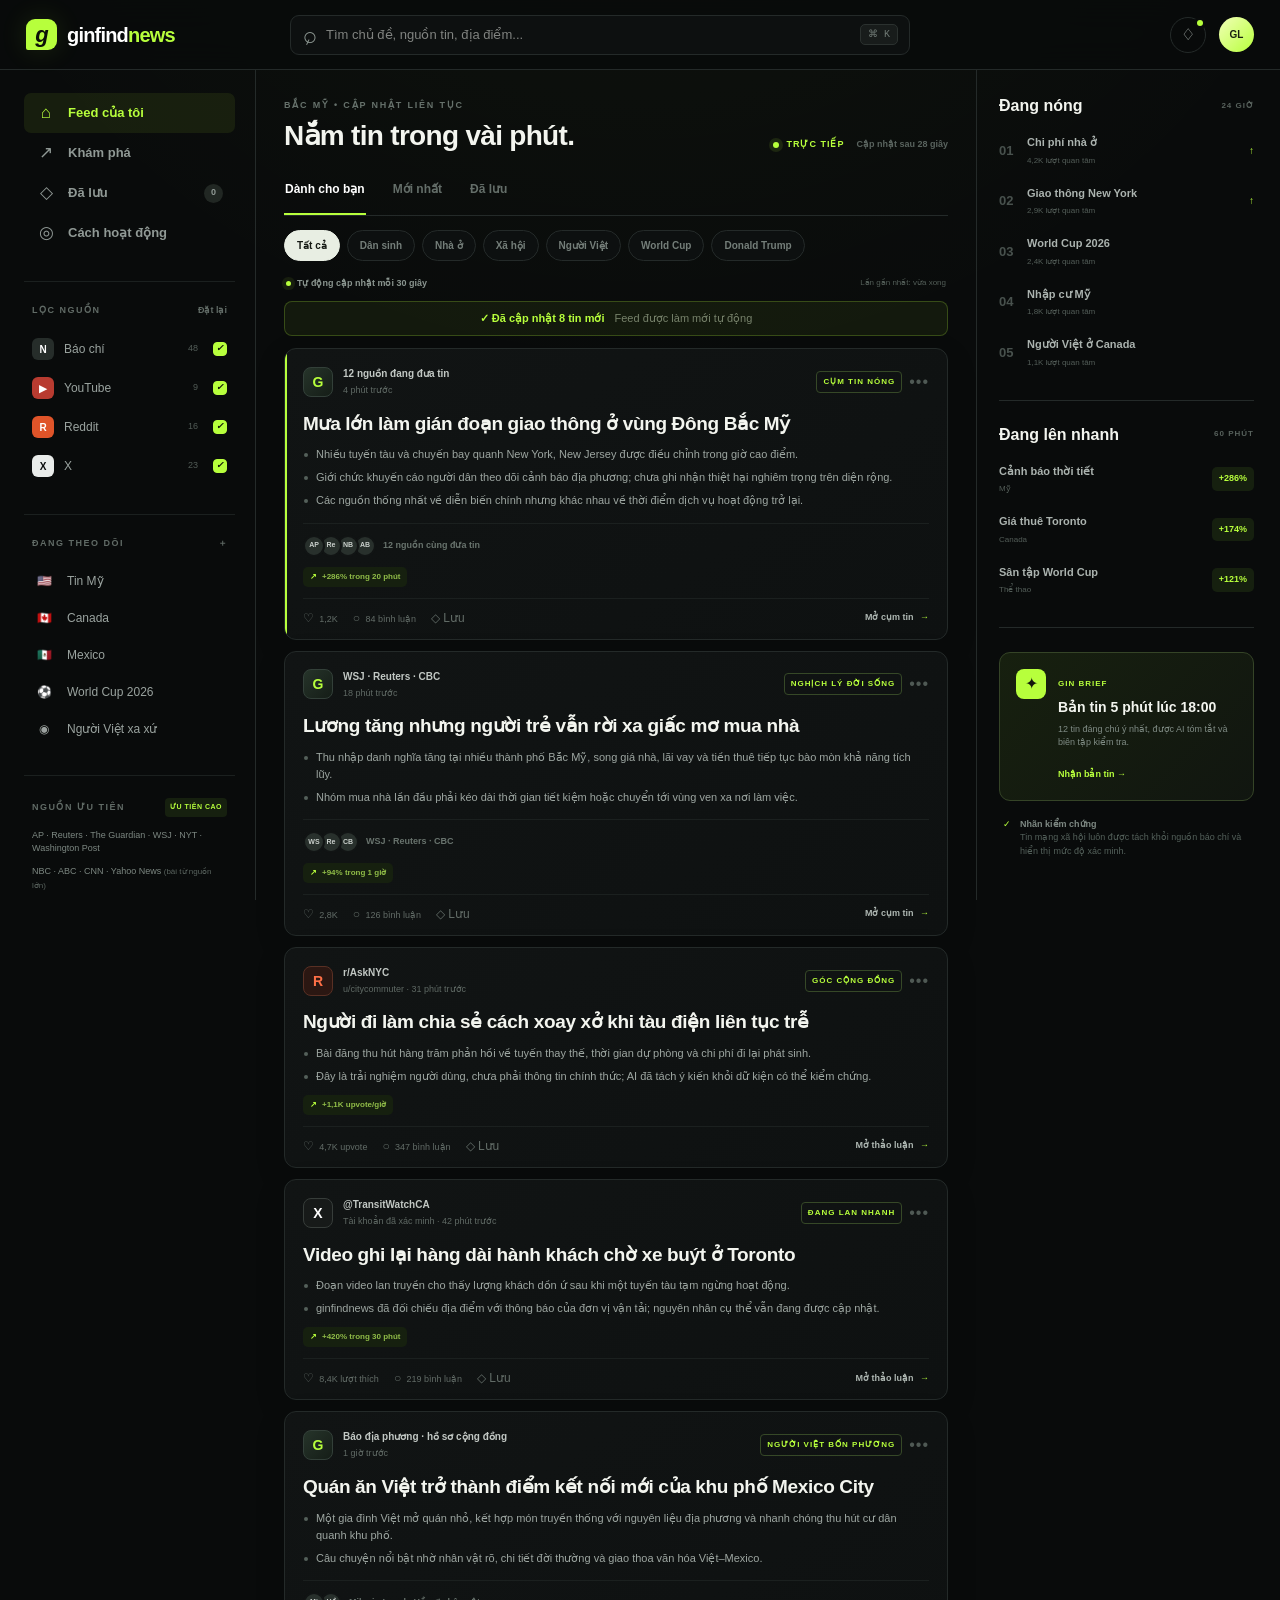
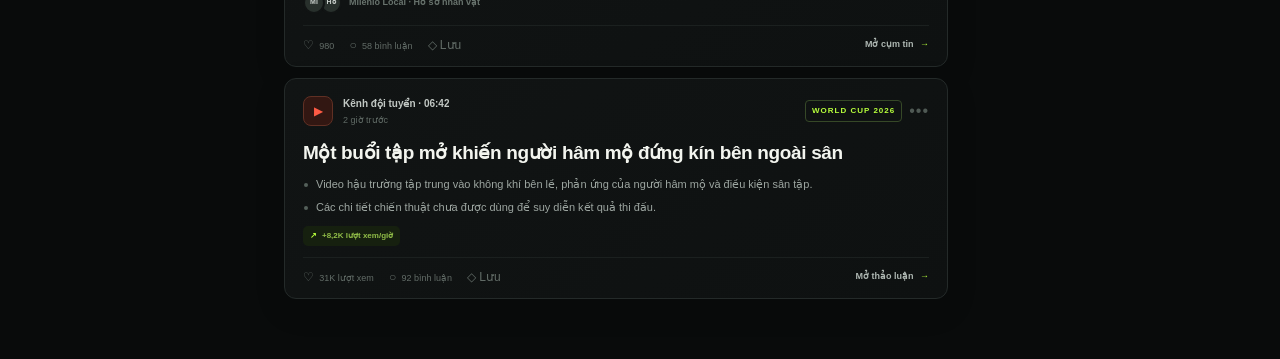
==== index.html @ e8cae0d8 "Add files via upload" ====
<!DOCTYPE html><html lang="en"><head><meta charSet="utf-8"/><meta name="viewport" content="width=device-width, initial-scale=1"/><link rel="stylesheet" href="./assets/index-CTKefMkW.css" data-rsc-css-href="./assets/index-CTKefMkW.css" data-precedence="vite-rsc/importer-resources"/><link rel="modulepreload" href="./assets/layout-segment-context-BJlAB5iV.js" crossorigin=""/><link rel="modulepreload" href="./assets/rolldown-runtime-S-ySWqyJ.js" crossorigin=""/><link rel="modulepreload" href="./assets/index-CkcBqgtg.js" crossorigin=""/><link rel="modulepreload" href="./assets/framework-DjPHiq1u.js" crossorigin=""/><link rel="modulepreload" href="./assets/page-B8A8rLUh.js" crossorigin=""/><title>ginfindnews</title><meta name="description" content="Tin Bắc Mỹ cô đọng bằng tiếng Việt"/><link rel="shortcut icon" href="./favicon.svg"/><link rel="icon" href="./favicon.svg"/><meta name="codex-preview" content="development"/><script>self.__VINEXT_RSC_PARAMS__={}</script><script>self.__VINEXT_RSC_NAV__={"pathname":"/","searchParams":[]}</script><link rel="modulepreload" href="./assets/index-CkcBqgtg.js" />
<link rel="preload" href="./assets/_vinext_fonts/geist-8ac0455e797f/geist-ff2310f5.woff2" as="font" type="font/woff2" crossorigin />
<link rel="preload" href="./assets/_vinext_fonts/geist-8ac0455e797f/geist-875ccdd4.woff2" as="font" type="font/woff2" crossorigin />
<link rel="preload" href="./assets/_vinext_fonts/geist-8ac0455e797f/geist-52306abf.woff2" as="font" type="font/woff2" crossorigin />
<link rel="preload" href="./assets/_vinext_fonts/geist-8ac0455e797f/geist-001175b1.woff2" as="font" type="font/woff2" crossorigin />
<link rel="preload" href="./assets/_vinext_fonts/geist-8ac0455e797f/geist-98bbbccb.woff2" as="font" type="font/woff2" crossorigin />
<link rel="preload" href="./assets/_vinext_fonts/geist-mono-00e989178794/geist-mono-f6b33328.woff2" as="font" type="font/woff2" crossorigin />
<link rel="preload" href="./assets/_vinext_fonts/geist-mono-00e989178794/geist-mono-44e03052.woff2" as="font" type="font/woff2" crossorigin />
<link rel="preload" href="./assets/_vinext_fonts/geist-mono-00e989178794/geist-mono-0638449e.woff2" as="font" type="font/woff2" crossorigin />
<link rel="preload" href="./assets/_vinext_fonts/geist-mono-00e989178794/geist-mono-971fb274.woff2" as="font" type="font/woff2" crossorigin />
<link rel="preload" href="./assets/_vinext_fonts/geist-mono-00e989178794/geist-mono-44745446.woff2" as="font" type="font/woff2" crossorigin />
<link rel="preload" href="./assets/_vinext_fonts/geist-mono-00e989178794/geist-mono-013b2f2f.woff2" as="font" type="font/woff2" crossorigin />
<style data-vinext-fonts>/* cyrillic-ext */
@font-face {
  font-family: 'Geist';
  font-style: normal;
  font-weight: 100 900;
  font-display: swap;
  src: url(/assets/_vinext_fonts/geist-8ac0455e797f/geist-ff2310f5.woff2) format('woff2');
  unicode-range: U+0460-052F, U+1C80-1C8A, U+20B4, U+2DE0-2DFF, U+A640-A69F, U+FE2E-FE2F;
}
/* cyrillic */
@font-face {
  font-family: 'Geist';
  font-style: normal;
  font-weight: 100 900;
  font-display: swap;
  src: url(/assets/_vinext_fonts/geist-8ac0455e797f/geist-875ccdd4.woff2) format('woff2');
  unicode-range: U+0301, U+0400-045F, U+0490-0491, U+04B0-04B1, U+2116;
}
/* vietnamese */
@font-face {
  font-family: 'Geist';
  font-style: normal;
  font-weight: 100 900;
  font-display: swap;
  src: url(/assets/_vinext_fonts/geist-8ac0455e797f/geist-52306abf.woff2) format('woff2');
  unicode-range: U+0102-0103, U+0110-0111, U+0128-0129, U+0168-0169, U+01A0-01A1, U+01AF-01B0, U+0300-0301, U+0303-0304, U+0308-0309, U+0323, U+0329, U+1EA0-1EF9, U+20AB;
}
/* latin-ext */
@font-face {
  font-family: 'Geist';
  font-style: normal;
  font-weight: 100 900;
  font-display: swap;
  src: url(/assets/_vinext_fonts/geist-8ac0455e797f/geist-001175b1.woff2) format('woff2');
  unicode-range: U+0100-02BA, U+02BD-02C5, U+02C7-02CC, U+02CE-02D7, U+02DD-02FF, U+0304, U+0308, U+0329, U+1D00-1DBF, U+1E00-1E9F, U+1EF2-1EFF, U+2020, U+20A0-20AB, U+20AD-20C0, U+2113, U+2C60-2C7F, U+A720-A7FF;
}
/* latin */
@font-face {
  font-family: 'Geist';
  font-style: normal;
  font-weight: 100 900;
  font-display: swap;
  src: url(/assets/_vinext_fonts/geist-8ac0455e797f/geist-98bbbccb.woff2) format('woff2');
  unicode-range: U+0000-00FF, U+0131, U+0152-0153, U+02BB-02BC, U+02C6, U+02DA, U+02DC, U+0304, U+0308, U+0329, U+2000-206F, U+20AC, U+2122, U+2191, U+2193, U+2212, U+2215, U+FEFF, U+FFFD;
}

.__font_geist_0tvmz3h { font-family: 'Geist', sans-serif; }

.__variable_geist_0tvmz3h { --font-geist-sans: 'Geist', sans-serif; }

/* cyrillic-ext */
@font-face {
  font-family: 'Geist Mono';
  font-style: normal;
  font-weight: 100 900;
  font-display: swap;
  src: url(/assets/_vinext_fonts/geist-mono-00e989178794/geist-mono-f6b33328.woff2) format('woff2');
  unicode-range: U+0460-052F, U+1C80-1C8A, U+20B4, U+2DE0-2DFF, U+A640-A69F, U+FE2E-FE2F;
}
/* cyrillic */
@font-face {
  font-family: 'Geist Mono';
  font-style: normal;
  font-weight: 100 900;
  font-display: swap;
  src: url(/assets/_vinext_fonts/geist-mono-00e989178794/geist-mono-44e03052.woff2) format('woff2');
  unicode-range: U+0301, U+0400-045F, U+0490-0491, U+04B0-04B1, U+2116;
}
/* symbols2 */
@font-face {
  font-family: 'Geist Mono';
  font-style: normal;
  font-weight: 100 900;
  font-display: swap;
  src: url(/assets/_vinext_fonts/geist-mono-00e989178794/geist-mono-0638449e.woff2) format('woff2');
  unicode-range: U+2000-2001, U+2004-2008, U+200A, U+23B8-23BD, U+2500-259F;
}
/* vietnamese */
@font-face {
  font-family: 'Geist Mono';
  font-style: normal;
  font-weight: 100 900;
  font-display: swap;
  src: url(/assets/_vinext_fonts/geist-mono-00e989178794/geist-mono-971fb274.woff2) format('woff2');
  unicode-range: U+0102-0103, U+0110-0111, U+0128-0129, U+0168-0169, U+01A0-01A1, U+01AF-01B0, U+0300-0301, U+0303-0304, U+0308-0309, U+0323, U+0329, U+1EA0-1EF9, U+20AB;
}
/* latin-ext */
@font-face {
  font-family: 'Geist Mono';
  font-style: normal;
  font-weight: 100 900;
  font-display: swap;
  src: url(/assets/_vinext_fonts/geist-mono-00e989178794/geist-mono-44745446.woff2) format('woff2');
  unicode-range: U+0100-02BA, U+02BD-02C5, U+02C7-02CC, U+02CE-02D7, U+02DD-02FF, U+0304, U+0308, U+0329, U+1D00-1DBF, U+1E00-1E9F, U+1EF2-1EFF, U+2020, U+20A0-20AB, U+20AD-20C0, U+2113, U+2C60-2C7F, U+A720-A7FF;
}
/* latin */
@font-face {
  font-family: 'Geist Mono';
  font-style: normal;
  font-weight: 100 900;
  font-display: swap;
  src: url(/assets/_vinext_fonts/geist-mono-00e989178794/geist-mono-013b2f2f.woff2) format('woff2');
  unicode-range: U+0000-00FF, U+0131, U+0152-0153, U+02BB-02BC, U+02C6, U+02DA, U+02DC, U+0304, U+0308, U+0329, U+2000-206F, U+20AC, U+2122, U+2191, U+2193, U+2212, U+2215, U+FEFF, U+FFFD;
}

.__font_geist_mono_1diim1n { font-family: 'Geist Mono', sans-serif; }

.__variable_geist_mono_1diim1n { --font-geist-mono: 'Geist Mono', sans-serif; }
</style>
</head><body class="__variable_geist_0tvmz3h __variable_geist_mono_1diim1n antialiased"><main class="app-shell"><header class="topbar"><button class="mobile-menu" aria-label="Mở điều hướng">☰</button><a class="brand" href="#top" aria-label="Trang chủ ginfindnews"><span class="brand-mark">g</span><span>ginfind<span>news</span></span></a><div class="search-wrap"><span>⌕</span><input placeholder="Tìm chủ đề, nguồn tin, địa điểm..." aria-label="Tìm kiếm" value=""/><kbd>⌘ K</kbd></div><div class="top-actions"><button class="icon-button" aria-label="Thông báo">♢<i></i></button><button class="avatar">GL</button></div></header><div id="top" class="layout"><aside class="sidebar left-sidebar "><nav><button class="nav-item active"><span>⌂</span> Feed của tôi</button><button class="nav-item"><span>↗</span> Khám phá</button><button class="nav-item"><span>◇</span> Đã lưu <b>0</b></button><button class="nav-item"><span>◎</span> Cách hoạt động</button></nav><section class="side-section"><div class="side-title"><span>LỌC NGUỒN</span><button>Đặt lại</button></div><button class="source-row checked"><span class="source-icon báo chí">N</span><span>Báo chí</span><em>48</em><i></i></button><button class="source-row checked"><span class="source-icon youtube">▶</span><span>YouTube</span><em>9</em><i></i></button><button class="source-row checked"><span class="source-icon reddit">R</span><span>Reddit</span><em>16</em><i></i></button><button class="source-row checked"><span class="source-icon x">X</span><span>X</span><em>23</em><i></i></button></section><section class="side-section followed"><div class="side-title"><span>ĐANG THEO DÕI</span><button>＋</button></div><button class="follow-row"><span>🇺🇸</span>Tin Mỹ</button><button class="follow-row"><span>🇨🇦</span>Canada</button><button class="follow-row"><span>🇲🇽</span>Mexico</button><button class="follow-row"><span>⚽</span>World Cup 2026</button><button class="follow-row"><span>◉</span>Người Việt xa xứ</button></section><section class="side-section priority-sources"><div class="side-title"><span>NGUỒN ƯU TIÊN</span><b>ƯU TIÊN CAO</b></div><p>AP · Reuters · The Guardian · WSJ · NYT · Washington Post</p><p>NBC · ABC · CNN · Yahoo News <small>(bài từ nguồn lớn)</small></p><p>Báo địa phương uy tín tại Mỹ, Canada và Mexico</p></section><div class="side-footer"><span>© 2026 ginfindnews</span><span>Minh bạch AI · Điều khoản</span></div></aside><section class="feed-column"><div class="feed-head"><div><p>BẮC MỸ • CẬP NHẬT LIÊN TỤC</p><h1>Nắm tin trong vài phút.</h1></div><div class="live-status"><i></i> TRỰC TIẾP <span>Cập nhật sau <!-- -->30<!-- --> giây</span></div></div><div class="tabs"><button class="active">Dành cho bạn</button><button class="">Mới nhất</button><button class="">Đã lưu</button></div><div class="chips" aria-label="Lọc chủ đề"><button class="active">Tất cả</button><button class="">Dân sinh</button><button class="">Nhà ở</button><button class="">Xã hội</button><button class="">Người Việt</button><button class="">World Cup</button><button class="">Donald Trump</button></div><div class="auto-refresh-bar"><span><i></i> Tự động cập nhật mỗi 30 giây</span><small>Lần gần nhất: <!-- -->vừa xong</small></div><button class="new-stories refreshed">✓ Đã cập nhật 8 tin mới <span>Feed được làm mới tự động</span></button><div class="feed-list"><article class="story-card breaking"><div class="card-top"><div class="network-badge báo chí">G</div><div class="source-meta"><strong>12 nguồn đang đưa tin</strong><span>4 phút trước</span></div><span class="story-label">CỤM TIN NÓNG</span><button class="more" aria-label="Tùy chọn">•••</button></div><h2>Mưa lớn làm gián đoạn giao thông ở vùng Đông Bắc Mỹ</h2><ul><li>Nhiều tuyến tàu và chuyến bay quanh New York, New Jersey được điều chỉnh trong giờ cao điểm.</li><li>Giới chức khuyến cáo người dân theo dõi cảnh báo địa phương; chưa ghi nhận thiệt hại nghiêm trọng trên diện rộng.</li><li>Các nguồn thống nhất về diễn biến chính nhưng khác nhau về thời điểm dịch vụ hoạt động trở lại.</li></ul><div class="source-stack"><div><span style="z-index:5">AP</span><span style="z-index:4">Re</span><span style="z-index:3">NB</span><span style="z-index:2">AB</span></div><b>12 nguồn cùng đưa tin</b></div><div class="velocity"><span>↗</span> <!-- -->+286% trong 20 phút</div><div class="card-footer"><button>♡ <span>1,2K</span></button><button>○ <span>84<!-- --> bình luận</span></button><button class="">◇ Lưu</button><button class="open-cluster">Mở <!-- -->cụm tin<!-- --> <span>→</span></button></div></article><article class="story-card "><div class="card-top"><div class="network-badge báo chí">G</div><div class="source-meta"><strong>WSJ · Reuters · CBC</strong><span>18 phút trước</span></div><span class="story-label">NGHỊCH LÝ ĐỜI SỐNG</span><button class="more" aria-label="Tùy chọn">•••</button></div><h2>Lương tăng nhưng người trẻ vẫn rời xa giấc mơ mua nhà</h2><ul><li>Thu nhập danh nghĩa tăng tại nhiều thành phố Bắc Mỹ, song giá nhà, lãi vay và tiền thuê tiếp tục bào mòn khả năng tích lũy.</li><li>Nhóm mua nhà lần đầu phải kéo dài thời gian tiết kiệm hoặc chuyển tới vùng ven xa nơi làm việc.</li></ul><div class="source-stack"><div><span style="z-index:5">WS</span><span style="z-index:4">Re</span><span style="z-index:3">CB</span></div><b>WSJ · Reuters · CBC</b></div><div class="velocity"><span>↗</span> <!-- -->+94% trong 1 giờ</div><div class="card-footer"><button>♡ <span>2,8K</span></button><button>○ <span>126<!-- --> bình luận</span></button><button class="">◇ Lưu</button><button class="open-cluster">Mở <!-- -->cụm tin<!-- --> <span>→</span></button></div></article><article class="story-card "><div class="card-top"><div class="network-badge reddit">R</div><div class="source-meta"><strong>r/AskNYC</strong><span>u/citycommuter · <!-- -->31 phút trước</span></div><span class="story-label">GÓC CỘNG ĐỒNG</span><button class="more" aria-label="Tùy chọn">•••</button></div><h2>Người đi làm chia sẻ cách xoay xở khi tàu điện liên tục trễ</h2><ul><li>Bài đăng thu hút hàng trăm phản hồi về tuyến thay thế, thời gian dự phòng và chi phí đi lại phát sinh.</li><li>Đây là trải nghiệm người dùng, chưa phải thông tin chính thức; AI đã tách ý kiến khỏi dữ kiện có thể kiểm chứng.</li></ul><div class="velocity"><span>↗</span> <!-- -->+1,1K upvote/giờ</div><div class="card-footer"><button>♡ <span>4,7K upvote</span></button><button>○ <span>347<!-- --> bình luận</span></button><button class="">◇ Lưu</button><button class="open-cluster">Mở <!-- -->thảo luận<!-- --> <span>→</span></button></div></article><article class="story-card "><div class="card-top"><div class="network-badge x">X</div><div class="source-meta"><strong>@TransitWatchCA</strong><span>Tài khoản đã xác minh · <!-- -->42 phút trước</span></div><span class="story-label">ĐANG LAN NHANH</span><button class="more" aria-label="Tùy chọn">•••</button></div><h2>Video ghi lại hàng dài hành khách chờ xe buýt ở Toronto</h2><ul><li>Đoạn video lan truyền cho thấy lượng khách dồn ứ sau khi một tuyến tàu tạm ngừng hoạt động.</li><li>ginfindnews đã đối chiếu địa điểm với thông báo của đơn vị vận tải; nguyên nhân cụ thể vẫn đang được cập nhật.</li></ul><div class="velocity"><span>↗</span> <!-- -->+420% trong 30 phút</div><div class="card-footer"><button>♡ <span>8,4K lượt thích</span></button><button>○ <span>219<!-- --> bình luận</span></button><button class="">◇ Lưu</button><button class="open-cluster">Mở <!-- -->thảo luận<!-- --> <span>→</span></button></div></article><article class="story-card "><div class="card-top"><div class="network-badge báo chí">G</div><div class="source-meta"><strong>Báo địa phương · hồ sơ cộng đồng</strong><span>1 giờ trước</span></div><span class="story-label">NGƯỜI VIỆT BỐN PHƯƠNG</span><button class="more" aria-label="Tùy chọn">•••</button></div><h2>Quán ăn Việt trở thành điểm kết nối mới của khu phố Mexico City</h2><ul><li>Một gia đình Việt mở quán nhỏ, kết hợp món truyền thống với nguyên liệu địa phương và nhanh chóng thu hút cư dân quanh khu phố.</li><li>Câu chuyện nổi bật nhờ nhân vật rõ, chi tiết đời thường và giao thoa văn hóa Việt–Mexico.</li></ul><div class="source-stack"><div><span style="z-index:5">Mi</span><span style="z-index:4">Hồ</span></div><b>Milenio Local · Hồ sơ nhân vật</b></div><div class="card-footer"><button>♡ <span>980</span></button><button>○ <span>58<!-- --> bình luận</span></button><button class="">◇ Lưu</button><button class="open-cluster">Mở <!-- -->cụm tin<!-- --> <span>→</span></button></div></article><article class="story-card "><div class="card-top"><div class="network-badge youtube">▶</div><div class="source-meta"><strong>Kênh đội tuyển · 06:42</strong><span>2 giờ trước</span></div><span class="story-label">WORLD CUP 2026</span><button class="more" aria-label="Tùy chọn">•••</button></div><h2>Một buổi tập mở khiến người hâm mộ đứng kín bên ngoài sân</h2><ul><li>Video hậu trường tập trung vào không khí bên lề, phản ứng của người hâm mộ và điều kiện sân tập.</li><li>Các chi tiết chiến thuật chưa được dùng để suy diễn kết quả thi đấu.</li></ul><div class="velocity"><span>↗</span> <!-- -->+8,2K lượt xem/giờ</div><div class="card-footer"><button>♡ <span>31K lượt xem</span></button><button>○ <span>92<!-- --> bình luận</span></button><button class="">◇ Lưu</button><button class="open-cluster">Mở <!-- -->thảo luận<!-- --> <span>→</span></button></div></article></div></section><aside class="sidebar right-sidebar"><section class="trend-block"><div class="rail-title"><h3>Đang nóng</h3><span>24 GIỜ</span></div><button class="trend-row"><b>01</b><span><strong>Chi phí nhà ở</strong><small>4,2K lượt quan tâm</small></span><i>↑</i></button><button class="trend-row"><b>02</b><span><strong>Giao thông New York</strong><small>2,9K lượt quan tâm</small></span><i>↑</i></button><button class="trend-row"><b>03</b><span><strong>World Cup 2026</strong><small>2,4K lượt quan tâm</small></span></button><button class="trend-row"><b>04</b><span><strong>Nhập cư Mỹ</strong><small>1,8K lượt quan tâm</small></span></button><button class="trend-row"><b>05</b><span><strong>Người Việt ở Canada</strong><small>1,1K lượt quan tâm</small></span></button></section><section class="trend-block rising"><div class="rail-title"><h3>Đang lên nhanh</h3><span>60 PHÚT</span></div><button class="rise-row"><span><strong>Cảnh báo thời tiết</strong><small>Mỹ</small></span><b>+286%</b></button><button class="rise-row"><span><strong>Giá thuê Toronto</strong><small>Canada</small></span><b>+174%</b></button><button class="rise-row"><span><strong>Sân tập World Cup</strong><small>Thể thao</small></span><b>+121%</b></button></section><section class="brief-card"><span class="spark">✦</span><div><small>GIN BRIEF</small><h3>Bản tin 5 phút lúc 18:00</h3><p>12 tin đáng chú ý nhất, được AI tóm tắt và biên tập kiểm tra.</p><button>Nhận bản tin →</button></div></section><div class="trust-note"><span>✓</span><p><b>Nhãn kiểm chứng</b><br/>Tin mạng xã hội luôn được tách khỏi nguồn báo chí và hiển thị mức độ xác minh.</p></div></aside></div></main><script id="_R_">import("/assets/index-CkcBqgtg.js")</script><script>(function(){function c(){var b=a.contentDocument||a.contentWindow.document;if(b){var d=b.createElement('script');d.innerHTML="window.__CF$cv$params={r:'a1e067b75ba46e1a',t:'MTc4NDUzNDE0Mg=='};var a=document.createElement('script');a.src='/cdn-cgi/challenge-platform/scripts/jsd/main.js';document.getElementsByTagName('head')[0].appendChild(a);";b.getElementsByTagName('head')[0].appendChild(d)}}if(document.body){var a=document.createElement('iframe');a.height=1;a.width=1;a.style.position='absolute';a.style.top=0;a.style.left=0;a.style.border='none';a.style.visibility='hidden';document.body.appendChild(a);if('loading'!==document.readyState)c();else if(window.addEventListener)document.addEventListener('DOMContentLoaded',c);else{var e=document.onreadystatechange||function(){};document.onreadystatechange=function(b){e(b);'loading'!==document.readyState&&(document.onreadystatechange=e,c())}}}})();</script></body></html><script>self.__VINEXT_RSC_CHUNKS__=self.__VINEXT_RSC_CHUNKS__||[];self.__VINEXT_RSC_CHUNKS__.push("2:I[\"8c0f216c4604\",[],\"Children\",1]\n3:I[\"15c18cfaeeff\",[],\"LayoutSegmentProvider\",1]\n4:I[\"8c0f216c4604\",[],\"Slot\",1]\n5:I[\"593f344dc510\",[],\"RedirectBoundary\",1]\n:HL[\"/assets/index-CTKefMkW.css\",\"style\"]\n0:{\"__route\":\"route:/\",\"__interceptionContext\":null,\"__layoutIds\":[\"layout:/\"],\"__rootLayout\":\"/\",\"page:/\":\"$L1\",\"layout:/\":[[[[\"$\",\"link\",\"css:/assets/index-CTKefMkW.css\",{\"rel\":\"stylesheet\",\"precedence\":\"vite-rsc/importer-resources\",\"href\":\"/assets/index-CTKefMkW.css\",\"data-rsc-css-href\":\"/assets/index-CTKefMkW.css\"}],\"$undefined\"],[\"$\",\"html\",null,{\"lang\":\"en\",\"children\":[\"$\",\"body\",null,{\"className\":\"__variable_geist_0tvmz3h __variable_geist_mono_1diim1n antialiased\",\"children\":[\"$\",\"$L2\",null,{}]}]}]],null],\"route:/\":[[[\"$\",\"meta\",null,{\"charSet\":\"utf-8\"}],[[\"$\",\"title\",\"0\",{\"children\":\"Starter Project\"}],[\"$\",\"meta\",\"1\",{\"name\":\"description\",\"content\":\"A clean starting point for building your site.\"}],[\"$\",\"link\",\"2\",{\"rel\":\"shortcut icon\",\"href\":\"/favicon.svg\"}],[\"$\",\"link\",\"3\",{\"rel\":\"icon\",\"href\":\"/favicon.svg\"}],[\"$\",\"meta\",\"4\",{\"name\":\"codex-preview\",\"content\":\"development\"}]],[[\"$\",\"meta\",\"0\",{\"name\":\"viewport\",\"content\":\"width=device-width, initial-scale=1\"}]]],[\"$\",\"$L3\",null,{\"segmentMap\":{\"children\":[]},\"children\":[\"$\",\"$L4\",null,{\"id\":\"layout:/\",\"parallelSlots\":\"$undefined\",\"children\":[\"$\",\"$L5\",null,{\"children\":[\"$\",\"$L3\",null,{\"segmentMap\":{\"children\":[]},\"children\":[\"$\",\"$L4\",null,{\"id\":\"page:/\"}]}]}]}]}]],\"__layoutFlags\":{\"layout:/\":\"s\"},\"__artifactCompatibility\":{\"schemaVersion\":1,\"graphVersion\":\"app-route-graph:4uhn5s1wvoptc\",\"deploymentVersion\":\"6104c41a-d1cc-48b2-b84a-b2a9e4449386\",\"appElementsSchemaVersion\":1,\"rscPayloadSchemaVersion\":1,\"rootBoundaryId\":\"/\",\"renderEpoch\":null}}\n")</script><script>self.__VINEXT_RSC_CHUNKS__=self.__VINEXT_RSC_CHUNKS__||[];self.__VINEXT_RSC_CHUNKS__.push("6:I[\"6efdf509a785\",[],\"default\",1]\n1:[\"$\",\"$L6\",null,{\"params\":\"$@7\",\"searchParams\":\"$@8\"}]\n7:{}\n8:{}\n")</script><script>self.__VINEXT_RSC_DONE__=true</script>
---- assets/index-CTKefMkW.css ----
/*! tailwindcss v4.2.1 | MIT License | https://tailwindcss.com */
@layer theme{:root,:host{--font-sans:ui-sans-serif, system-ui, sans-serif, "Apple Color Emoji", "Segoe UI Emoji", "Segoe UI Symbol", "Noto Color Emoji";--font-mono:ui-monospace, SFMono-Regular, Menlo, Monaco, Consolas, "Liberation Mono", "Courier New", monospace;--spacing:.25rem;--default-font-family:var(--font-sans);--default-mono-font-family:var(--font-mono)}}@layer base{*,:after,:before,::backdrop{box-sizing:border-box;border:0 solid;margin:0;padding:0}::file-selector-button{box-sizing:border-box;border:0 solid;margin:0;padding:0}html,:host{-webkit-text-size-adjust:100%;tab-size:4;line-height:1.5;font-family:var(--default-font-family,ui-sans-serif, system-ui, sans-serif, "Apple Color Emoji", "Segoe UI Emoji", "Segoe UI Symbol", "Noto Color Emoji");font-feature-settings:var(--default-font-feature-settings,normal);font-variation-settings:var(--default-font-variation-settings,normal);-webkit-tap-highlight-color:transparent}hr{height:0;color:inherit;border-top-width:1px}abbr:where([title]){-webkit-text-decoration:underline dotted;text-decoration:underline dotted}h1,h2,h3,h4,h5,h6{font-size:inherit;font-weight:inherit}a{color:inherit;-webkit-text-decoration:inherit;-webkit-text-decoration:inherit;-webkit-text-decoration:inherit;-webkit-text-decoration:inherit;text-decoration:inherit}b,strong{font-weight:bolder}code,kbd,samp,pre{font-family:var(--default-mono-font-family,ui-monospace, SFMono-Regular, Menlo, Monaco, Consolas, "Liberation Mono", "Courier New", monospace);font-feature-settings:var(--default-mono-font-feature-settings,normal);font-variation-settings:var(--default-mono-font-variation-settings,normal);font-size:1em}small{font-size:80%}sub,sup{vertical-align:baseline;font-size:75%;line-height:0;position:relative}sub{bottom:-.25em}sup{top:-.5em}table{text-indent:0;border-color:inherit;border-collapse:collapse}:-moz-focusring{outline:auto}progress{vertical-align:baseline}summary{display:list-item}ol,ul,menu{list-style:none}img,svg,video,canvas,audio,iframe,embed,object{vertical-align:middle;display:block}img,video{max-width:100%;height:auto}button,input,select,optgroup,textarea{font:inherit;font-feature-settings:inherit;font-variation-settings:inherit;letter-spacing:inherit;color:inherit;opacity:1;background-color:#0000;border-radius:0}::file-selector-button{font:inherit;font-feature-settings:inherit;font-variation-settings:inherit;letter-spacing:inherit;color:inherit;opacity:1;background-color:#0000;border-radius:0}:where(select:is([multiple],[size])) optgroup{font-weight:bolder}:where(select:is([multiple],[size])) optgroup option{padding-inline-start:20px}::file-selector-button{margin-inline-end:4px}::placeholder{opacity:1}@supports (not ((-webkit-appearance:-apple-pay-button))) or (contain-intrinsic-size:1px){::placeholder{color:currentColor}@supports (color:color-mix(in lab, red, red)){::placeholder{color:color-mix(in oklab, currentcolor 50%, transparent)}}}textarea{resize:vertical}::-webkit-search-decoration{-webkit-appearance:none}::-webkit-date-and-time-value{min-height:1lh;text-align:inherit}::-webkit-datetime-edit{display:inline-flex}::-webkit-datetime-edit-fields-wrapper{padding:0}::-webkit-datetime-edit{padding-block:0}::-webkit-datetime-edit-year-field{padding-block:0}::-webkit-datetime-edit-month-field{padding-block:0}::-webkit-datetime-edit-day-field{padding-block:0}::-webkit-datetime-edit-hour-field{padding-block:0}::-webkit-datetime-edit-minute-field{padding-block:0}::-webkit-datetime-edit-second-field{padding-block:0}::-webkit-datetime-edit-millisecond-field{padding-block:0}::-webkit-datetime-edit-meridiem-field{padding-block:0}::-webkit-calendar-picker-indicator{line-height:1}:-moz-ui-invalid{box-shadow:none}button,input:where([type=button],[type=reset],[type=submit]){appearance:button}::file-selector-button{appearance:button}::-webkit-inner-spin-button{height:auto}::-webkit-outer-spin-button{height:auto}[hidden]:where(:not([hidden=until-found])){display:none!important}}@layer components;@layer utilities{.visible{visibility:visible}.relative{position:relative}.start{inset-inline-start:var(--spacing)}.table{display:table}.antialiased{-webkit-font-smoothing:antialiased;-moz-osx-font-smoothing:grayscale}}:root{--bg:#090b0b;--panel:#101313;--panel-2:#151919;--line:#242a29;--line-soft:#1b201f;--text:#f3f5ef;--muted:#8c9691;--muted-2:#626c67;--acid:#b7ff3c;--acid-dark:#17200e;--orange:#ff6b36;--font-ui:-apple-system, BlinkMacSystemFont, "Segoe UI", "Noto Sans", Roboto, Arial, sans-serif}*{box-sizing:border-box}html{background:var(--bg);scroll-behavior:smooth}body{background:var(--bg);color:var(--text);font-family:var(--font-ui);-webkit-font-smoothing:antialiased;text-rendering:optimizelegibility;margin:0}button,input{font:inherit}button{color:inherit}.app-shell{background:radial-gradient(circle at 50% -20%, #b7ff3c0b, transparent 32%), var(--bg);min-height:100vh}.topbar{border-bottom:1px solid var(--line);z-index:30;-webkit-backdrop-filter:blur(16px);backdrop-filter:blur(16px);background:#090b0beb;grid-template-columns:236px minmax(300px,620px) 1fr;align-items:center;gap:28px;height:70px;padding:0 26px;display:grid;position:sticky;top:0}.brand{color:#fff;letter-spacing:-.8px;align-items:center;gap:10px;width:fit-content;font-size:20px;font-weight:800;text-decoration:none;display:inline-flex}.brand>span:last-child>span{color:var(--acid)}.brand-mark{background:var(--acid);color:#0b1008;width:31px;height:31px;font:900 22px/1 var(--font-ui);border-radius:9px 9px 9px 2px;place-items:center;font-style:italic;display:grid;box-shadow:0 0 28px #b7ff3c1f}.search-wrap{border:1px solid var(--line);height:40px;color:var(--muted);background:#0d1010;border-radius:9px;align-items:center;padding:0 11px;transition:all .2s;display:flex}.search-wrap:focus-within{border-color:#536535;box-shadow:0 0 0 3px #b7ff3c0d}.search-wrap>span{font-size:24px;line-height:0;transform:rotate(-20deg)}.search-wrap input{min-width:0;color:var(--text);background:0 0;border:0;outline:0;flex:1;padding:0 10px;font-size:13px}.search-wrap kbd{color:#707a75;background:#181c1b;border:1px solid #2b312f;border-radius:5px;padding:2px 7px;font-size:10px}.top-actions{justify-content:flex-end;align-items:center;gap:13px;display:flex}.icon-button,.avatar,.mobile-menu{cursor:pointer;background:0 0;border:0}.icon-button{border:1px solid var(--line);color:#aab2ae;border-radius:50%;width:36px;height:36px;position:relative}.icon-button i{background:var(--acid);width:6px;height:6px;box-shadow:0 0 0 3px var(--bg);border-radius:50%;position:absolute;top:2px;right:2px}.avatar,.mini-avatar{color:#18200f;background:linear-gradient(135deg, #f2ffb7, var(--acid));border-radius:50%;place-items:center;font-size:10px;font-weight:800;display:grid}.avatar{width:35px;height:35px}.mobile-menu{display:none}.layout{grid-template-columns:252px minmax(510px,720px) 300px;justify-content:center;max-width:1536px;min-height:calc(100vh - 70px);margin:0 auto;display:grid}.sidebar{scrollbar-width:none;height:calc(100vh - 70px);padding:23px 20px;position:sticky;top:70px;overflow:auto}.left-sidebar{border-right:1px solid var(--line)}.right-sidebar{border-left:1px solid var(--line);padding:26px 22px}.nav-item{color:#909995;cursor:pointer;text-align:left;background:0 0;border:0;border-radius:7px;align-items:center;gap:12px;width:100%;height:40px;padding:0 12px;font-size:13px;font-weight:700;display:flex}.nav-item span{text-align:center;width:20px;font-size:17px;font-weight:400}.nav-item b{background:#212723;border-radius:10px;place-items:center;min-width:19px;height:19px;margin-left:auto;font-size:9px;display:grid}.nav-item.active{color:var(--acid);background:#b7ff3c14}.side-section{border-top:1px solid var(--line-soft);margin-top:28px;padding-top:22px}.side-title{letter-spacing:1.5px;color:#616b66;justify-content:space-between;align-items:center;padding:0 8px 12px;font-size:9px;font-weight:800;display:flex}.side-title button{color:#616b66;letter-spacing:0;cursor:pointer;background:0 0;border:0;font-size:9px}.source-row,.follow-row{cursor:pointer;color:#9aa39f;background:0 0;border:0;border-radius:7px;align-items:center;width:100%;font-size:12px;display:flex}.source-row{gap:10px;height:39px;padding:0 8px;position:relative}.source-row:hover,.follow-row:hover{color:#fff;background:#111514}.source-icon{color:#fff;background:#262d2a;border-radius:6px;place-items:center;width:22px;height:22px;font-size:10px;font-weight:900;display:grid}.source-icon.youtube{background:#b83b30}.source-icon.reddit{background:#df5429}.source-icon.x{color:#090b0b;background:#e9ecea}.source-row em{color:#525c57;margin-left:auto;font-size:9px;font-style:normal}.source-row i{border:1px solid #37403c;border-radius:4px;width:14px;height:14px;margin-left:5px}.source-row.checked i{border-color:var(--acid);background:var(--acid);position:relative}.source-row.checked i:after{content:"✓";color:#0d1308;font-size:9px;font-weight:900;position:absolute;top:-1px;left:2px}.follow-row{gap:12px;height:37px;padding:0 9px}.follow-row span{filter:saturate(.7);width:22px}.side-footer{border-top:1px solid var(--line-soft);color:#4c5551;gap:6px;margin-top:30px;padding:18px 8px 0;font-size:9px;display:grid}.priority-sources .side-title b{color:var(--acid);letter-spacing:.5px;background:#16200f;border-radius:4px;padding:4px 5px;font-size:7px}.priority-sources p{color:#7c8781;margin:0 8px 9px;font-size:9px;line-height:1.55}.priority-sources small{color:#59635e;font-size:8px}.feed-column{min-width:0;padding:29px 28px 60px}.feed-head{justify-content:space-between;align-items:flex-end;display:flex}.feed-head p{letter-spacing:1.8px;color:#66716b;margin:0 0 7px;font-size:9px;font-weight:800}.feed-head h1{font:750 28px/1.15 var(--font-ui);letter-spacing:-.7px;margin:0}.live-status{letter-spacing:1px;color:var(--acid);align-items:center;gap:7px;font-size:9px;font-weight:900;display:flex}.live-status i{background:var(--acid);border-radius:50%;width:6px;height:6px;animation:2s infinite pulse;box-shadow:0 0 0 4px #b7ff3c1a}.live-status span{color:#59635e;letter-spacing:0;margin-left:5px;font-weight:700}@keyframes pulse{50%{opacity:.5}}.tabs{border-bottom:1px solid var(--line);gap:26px;height:38px;margin-top:26px;display:flex}.tabs button{color:#646e69;cursor:pointer;background:0 0;border:0;border-bottom:2px solid #0000;padding:0 1px 12px;font-size:12px;font-weight:700}.tabs button.active{color:#fff;border-color:var(--acid)}.chips{scrollbar-width:none;gap:7px;padding:14px 0 6px;display:flex;overflow-x:auto}.chips button{white-space:nowrap;border:1px solid var(--line);color:#747e79;cursor:pointer;background:#0d1010;border-radius:20px;padding:7px 12px;font-size:10px;font-weight:700}.chips button.active{color:#151914;background:#e8eee3;border-color:#e8eee3}.new-stories{width:100%;height:35px;color:var(--acid);cursor:pointer;background:#b7ff3c0f;border:1px solid #b7ff3c38;border-radius:8px;margin:10px 0 2px;font-size:11px;font-weight:800}.new-stories span{color:#77826b;margin-left:7px;font-weight:500}.new-stories.refreshed{animation:.65s ease-out refreshGlow}.auto-refresh-bar{color:#6d7872;justify-content:space-between;align-items:center;padding:10px 2px 1px;font-size:9px;display:flex}.auto-refresh-bar span{color:#8a958f;align-items:center;gap:6px;font-weight:750;display:flex}.auto-refresh-bar i{background:var(--acid);border-radius:50%;width:5px;height:5px;box-shadow:0 0 0 4px #b7ff3c14}.auto-refresh-bar small{color:#525d57;font-size:8px}@keyframes refreshGlow{0%{background:#b7ff3c33;transform:translateY(-2px)}to{background:#b7ff3c0f;transform:translateY(0)}}.feed-list{gap:11px;margin-top:10px;display:grid}.story-card{border:1px solid var(--line);background:linear-gradient(145deg,#111414,#0e1111);border-radius:12px;padding:17px 18px 12px;transition:border-color .2s,transform .2s;position:relative;overflow:hidden;box-shadow:0 10px 32px #0000001f}.story-card:hover{border-color:#343c39;transform:translateY(-1px)}.story-card.breaking:before{content:"";background:var(--acid);width:2px;position:absolute;top:0;bottom:0;left:0}.card-top{align-items:center;min-width:0;display:flex}.network-badge{width:30px;height:30px;color:var(--acid);font:900 14px/1 var(--font-ui);background:linear-gradient(135deg,#26342a,#151d17);border:1px solid #334039;border-radius:8px;flex:none;place-items:center;display:grid}.network-badge.reddit{color:#ff7047;background:#2b1712;border-color:#593024}.network-badge.x{color:#fff;background:#171a19;border-color:#373d3a}.network-badge.youtube{color:#ff5b45;background:#321712;border-color:#603024;font-family:Arial;font-size:11px}.source-meta{gap:3px;min-width:0;margin-left:10px;display:grid}.source-meta strong{color:#c2c8c4;white-space:nowrap;text-overflow:ellipsis;font-size:10px;overflow:hidden}.source-meta span{color:#5f6964;font-size:9px}.story-label{color:var(--acid);letter-spacing:1px;white-space:nowrap;border:1px solid #364827;border-radius:4px;margin-left:auto;padding:4px 6px;font-size:8px;font-weight:900}.more{color:#4f5954;letter-spacing:1px;cursor:pointer;background:0 0;border:0;margin-left:7px}.story-card h2{font:750 19px/1.3 var(--font-ui);letter-spacing:-.35px;max-width:95%;margin:14px 0 10px}.story-card ul{gap:6px;margin:0;padding:0;list-style:none;display:grid}.story-card li{color:#9da6a1;padding-left:13px;font-size:11px;line-height:1.55;position:relative}.story-card li:before{content:"";background:#54605a;border-radius:50%;width:4px;height:4px;position:absolute;top:7px;left:1px}.source-stack{border-top:1px solid var(--line-soft);align-items:center;margin-top:13px;padding-top:11px;display:flex}.source-stack>div{display:flex}.source-stack span{color:#cad0cc;background:#28302c;border:2px solid #111414;border-radius:50%;place-items:center;width:22px;height:22px;margin-left:-5px;font-size:7px;font-weight:800;display:grid}.source-stack span:first-child{margin-left:0}.source-stack b{color:#68736d;margin-left:7px;font-size:9px}.velocity{color:#91bd48;background:#16200f;border-radius:5px;align-items:center;gap:5px;margin-top:10px;padding:4px 7px;font-size:8px;font-weight:800;display:inline-flex}.velocity span{color:var(--acid)}.card-footer{border-top:1px solid var(--line-soft);align-items:center;gap:15px;margin-top:11px;padding-top:10px;display:flex}.card-footer button{color:#626c67;cursor:pointer;background:0 0;border:0;padding:0;font-size:12px}.card-footer button span{margin-left:2px;font-size:9px}.card-footer button:hover,.card-footer button.saved{color:var(--acid)}.card-footer .open-cluster{color:#aeb7b2;margin-left:auto;font-size:9px;font-weight:800}.card-footer .open-cluster span{color:var(--acid);margin-left:4px}.empty{text-align:center;color:#68716d;border:1px dashed #2d3531;border-radius:12px;padding:60px 20px}.empty>span{font-size:40px}.empty h2{color:#a6aeaa;font:750 18px/1.3 var(--font-ui)}.empty p{font-size:11px}.trend-block{border-bottom:1px solid var(--line);margin-bottom:24px;padding-bottom:22px}.rail-title{justify-content:space-between;align-items:center;margin-bottom:10px;display:flex}.rail-title h3{font:750 16px/1.2 var(--font-ui);margin:0}.rail-title span{letter-spacing:1px;color:#57615c;font-size:8px;font-weight:800}.trend-row,.rise-row{text-align:left;cursor:pointer;background:0 0;border:0;border-radius:6px;align-items:center;width:100%;padding:9px 0;display:flex}.trend-row>b{color:#48514d;font:700 13px/1 var(--font-ui);width:28px}.trend-row>span,.rise-row>span{gap:4px;display:grid}.trend-row strong,.rise-row strong{color:#abb3af;font-size:11px}.trend-row small,.rise-row small{color:#535d58;font-size:8px}.trend-row i{color:var(--acid);margin-left:auto;font-size:10px;font-style:normal}.rise-row{justify-content:space-between}.rise-row b{color:var(--acid);background:#16200f;border-radius:5px;padding:5px 7px;font-size:9px}.brief-card{background:linear-gradient(135deg,#17200f,#111610);border:1px solid #354427;border-radius:11px;gap:12px;padding:16px;display:flex}.spark{background:var(--acid);color:#12180c;border-radius:8px;flex:none;place-items:center;width:30px;height:30px;display:grid}.brief-card small{letter-spacing:1px;color:var(--acid);font-size:8px;font-weight:900}.brief-card h3{font:750 14px/1.3 var(--font-ui);margin:5px 0 6px}.brief-card p{color:#7f8b84;margin:0 0 10px;font-size:9px;line-height:1.5}.brief-card button{color:var(--acid);cursor:pointer;background:0 0;border:0;padding:0;font-size:9px;font-weight:800}.trust-note{color:#53605a;gap:9px;margin-top:17px;padding:0 4px;font-size:9px;line-height:1.5;display:flex}.trust-note span{color:var(--acid)}.trust-note p{margin:0}.trust-note b{color:#7e8983}.modal-layer{z-index:80;justify-content:flex-end;display:flex;position:fixed;inset:0}.modal-backdrop{-webkit-backdrop-filter:blur(4px);backdrop-filter:blur(4px);cursor:default;background:#000000b8;border:0;position:absolute;inset:0}.story-drawer{z-index:1;background:#0d1010;border-left:1px solid #303733;width:min(650px,96vw);height:100%;animation:.28s ease-out slideIn;position:relative;box-shadow:-20px 0 70px #0006}@keyframes slideIn{0%{opacity:.4;transform:translate(35px)}}.drawer-head{border-bottom:1px solid var(--line);align-items:flex-start;gap:20px;height:auto;min-height:126px;padding:27px 30px 22px;display:flex}.drawer-head>div{flex:1}.drawer-head span,.eyebrow{color:var(--acid);letter-spacing:1.5px;font-size:8px;font-weight:900}.drawer-head h2{font:750 23px/1.25 var(--font-ui);margin:8px 0 0}.drawer-head button,.how-close{border:1px solid var(--line);cursor:pointer;color:#a1aba5;background:#151918;border-radius:50%;width:32px;height:32px;font-size:20px}.drawer-scroll{height:calc(100% - 126px);padding:22px 30px 60px;overflow-y:auto}.ai-box{background:linear-gradient(145deg,#161f10,#111610);border:1px solid #344326;border-radius:10px;padding:18px}.ai-box>b{color:#a8d95a;letter-spacing:1px;font-size:9px}.ai-box>b span{color:var(--acid);margin-right:5px}.ai-box ul{margin:13px 0;padding-left:17px}.ai-box li{color:#bac3bd;margin-bottom:7px;font-size:11px;line-height:1.6}.ai-box small{color:#66705f;font-size:8px}.drawer-section{border-bottom:1px solid var(--line);padding:25px 0}.section-title{justify-content:space-between;align-items:center;margin-bottom:15px;display:flex}.section-title h3{font:750 17px/1.25 var(--font-ui);margin:0}.section-title span{color:#5c6661;letter-spacing:.8px;font-size:8px;font-weight:800}.source-article{gap:12px;padding:12px 0;display:flex}.source-article>span{color:#cad1cd;background:#252c29;border-radius:50%;flex:none;place-items:center;width:35px;height:35px;font-size:9px;font-weight:800;display:grid}.source-article>div{gap:5px;display:grid}.source-article b{font-size:11px}.source-article p{color:#8f9994;margin:0;font-size:10px;line-height:1.5}.source-article small{color:#56605b;font-size:8px}.translation>p{color:#aab3ae;font:13px/1.75 var(--font-ui)}.rights-note{color:#727f72;background:#131811;border-left:2px solid #576743;padding:9px 12px;font-size:9px;line-height:1.5}.comments form{gap:9px;display:flex}.mini-avatar{flex:none;width:30px;height:30px}.comments input{border:1px solid var(--line);color:#fff;background:#121515;border-radius:7px;outline:0;flex:1;min-width:0;padding:0 10px;font-size:10px}.comments form button{background:var(--acid);color:#10150b;cursor:pointer;border:0;border-radius:7px;padding:0 12px;font-size:9px;font-weight:900}.comment{gap:10px;margin-top:17px;display:flex}.comment p{color:#8e9993;margin:0;font-size:10px;line-height:1.55}.comment p b{color:#c4cbc7;margin-bottom:3px;font-size:9px;display:block}.comment p b span{color:#555f5a;margin-left:5px;font-weight:400}.mini-avatar.neutral{color:#bac3be;background:#343c38}.how-modal{z-index:1;background:#0f1212;border:1px solid #303733;border-radius:14px;width:min(790px,94vw);max-height:92vh;padding:36px;position:absolute;top:50%;left:50%;overflow:auto;transform:translate(-50%,-50%);box-shadow:0 25px 100px #0009}.how-close{position:absolute;top:20px;right:20px}.how-modal h2{font:750 29px/1.15 var(--font-ui);letter-spacing:-.6px;margin:10px 0 13px}.how-lead{color:#8e9993;max-width:680px;font-size:11px;line-height:1.65}.pipeline{border-top:1px solid var(--line);margin-top:24px}.pipeline>div{border-bottom:1px solid var(--line-soft);grid-template-columns:42px 1fr;gap:10px;padding:12px 0;display:grid}.pipeline>div>b{color:#46504b;font:750 12px/1 var(--font-ui)}.pipeline span{grid-template-columns:90px 1fr;gap:15px;display:grid}.pipeline strong{color:#c3cbc6;font-size:11px}.pipeline p{color:#75807a;margin:0;font-size:10px;line-height:1.5}.ranking-grid{grid-template-columns:1fr 1fr;gap:12px;margin-top:18px;display:grid}.ranking-grid section{border:1px solid var(--line);background:#141817;border-radius:9px;padding:16px}.ranking-grid h3{font:750 14px/1.25 var(--font-ui);margin:0 0 12px}.ranking-grid code{color:#9ec957;font:10px/1.7 monospace}.ranking-grid ul{color:#8d9792;margin:0;padding-left:15px;font-size:10px;line-height:1.55}.ranking-grid li{margin-bottom:5px}.how-footer{border-top:1px solid var(--line);align-items:center;gap:20px;margin-top:18px;padding-top:18px;display:flex}.how-footer p{color:#7f8a84;flex:1;margin:0;font-size:10px;line-height:1.5}.how-footer b{color:#afb8b2}.how-footer button{background:var(--acid);color:#11170b;white-space:nowrap;cursor:pointer;border:0;border-radius:7px;padding:10px 14px;font-size:10px;font-weight:900}@media (width<=1120px){.layout{grid-template-columns:220px minmax(500px,720px)}.right-sidebar{display:none}.topbar{grid-template-columns:205px minmax(300px,620px) 1fr}.left-sidebar{padding-inline:14px}}@media (width<=780px){.topbar{grid-template-columns:auto 1fr auto;gap:12px;height:62px;padding:0 14px}.brand{font-size:17px}.brand-mark{width:28px;height:28px}.mobile-menu{color:#a7b0ab;padding:0;font-size:18px;display:block}.search-wrap{z-index:5;position:absolute;top:70px;left:12px;right:12px;box-shadow:0 10px 30px #070808}.icon-button{display:none}.layout{display:block}.sidebar{top:62px}.left-sidebar{z-index:20;background:#0d1010;width:250px;transition:all .25s;position:fixed;left:0;transform:translate(-105%);box-shadow:20px 0 60px #00000080}.left-sidebar.mobile-open{transform:translate(0)}.feed-column{padding:65px 12px 40px}.feed-head h1{font-size:24px}.live-status span{display:none}.story-card{padding:15px 14px 11px}.story-card h2{font-size:18px}.story-label{display:none}.card-footer{gap:13px}.card-footer button span{display:none}.card-footer .open-cluster span{display:inline}.how-modal{max-height:95vh;padding:28px 18px 22px}.how-modal h2{padding-right:28px;font-size:25px}.pipeline span{grid-template-columns:1fr;gap:4px}.ranking-grid{grid-template-columns:1fr}.how-footer{flex-direction:column;align-items:flex-start}.drawer-head,.drawer-scroll{padding-inline:18px}}
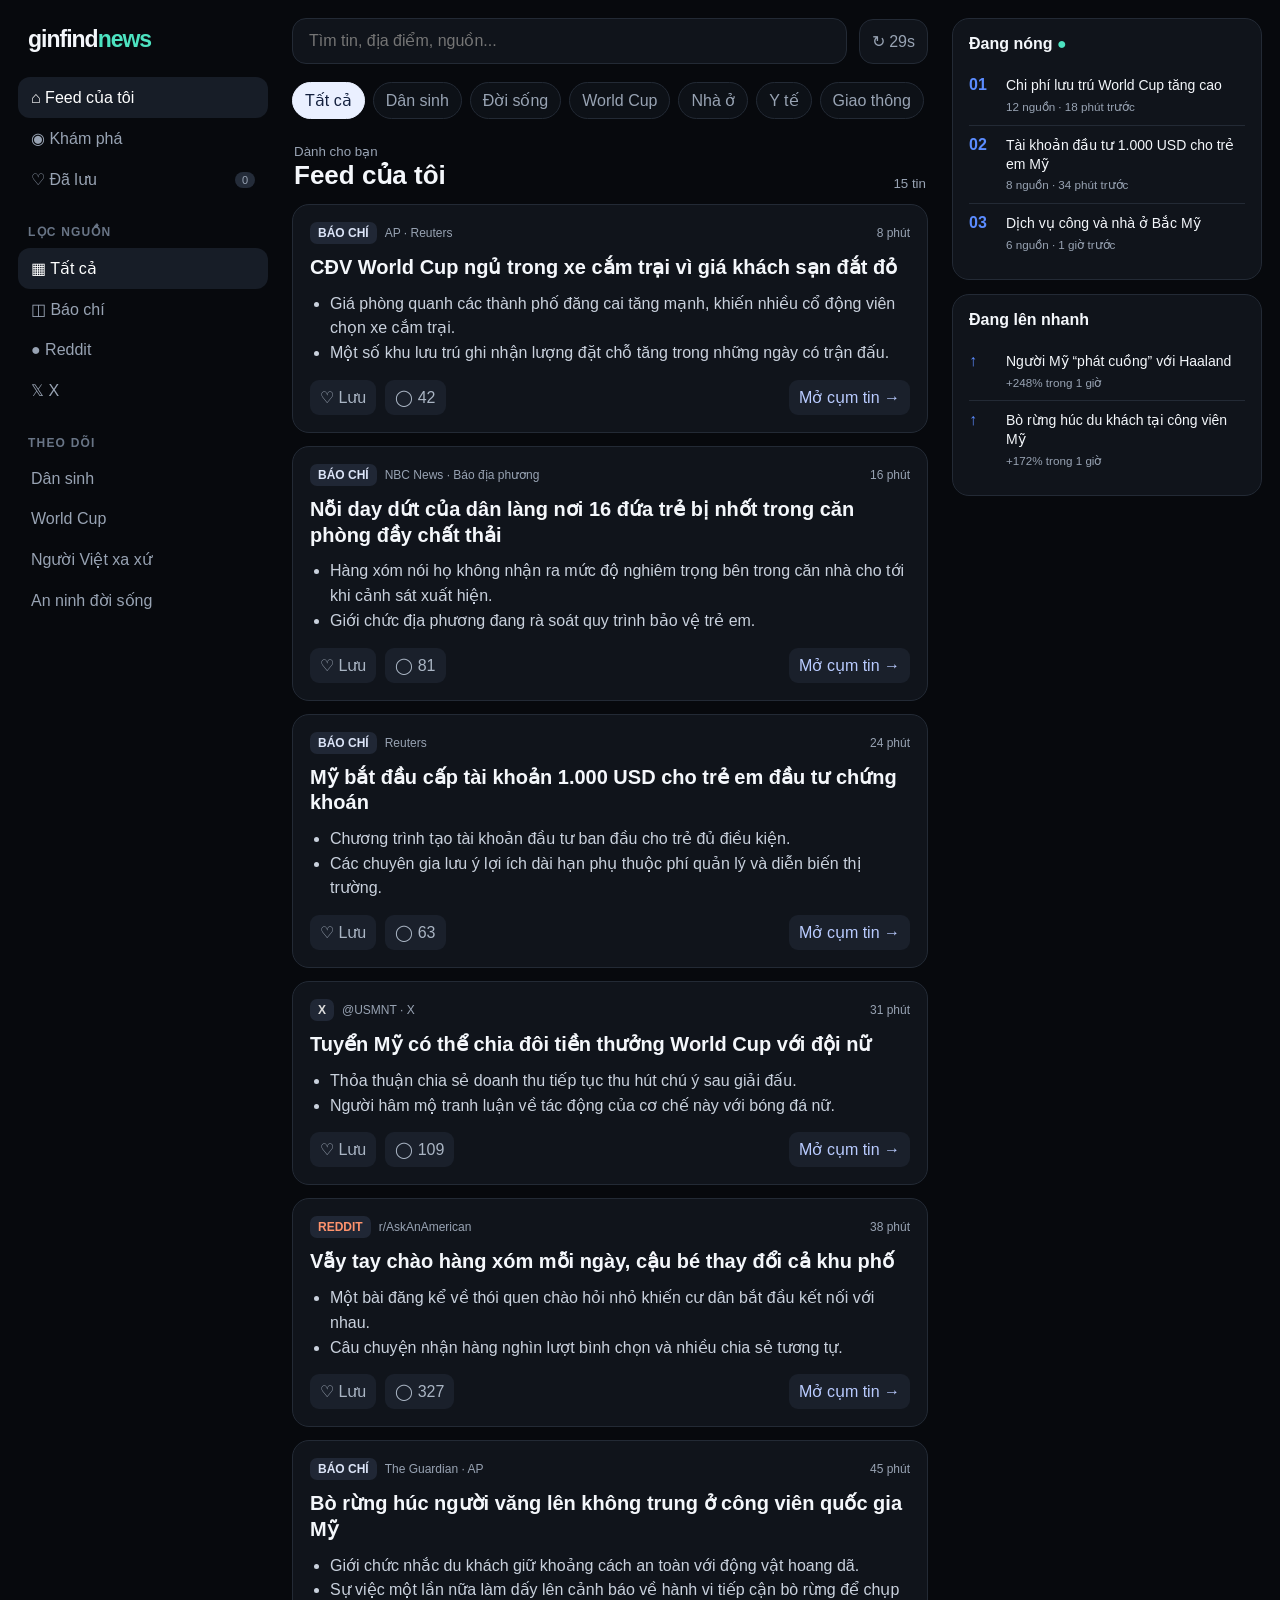
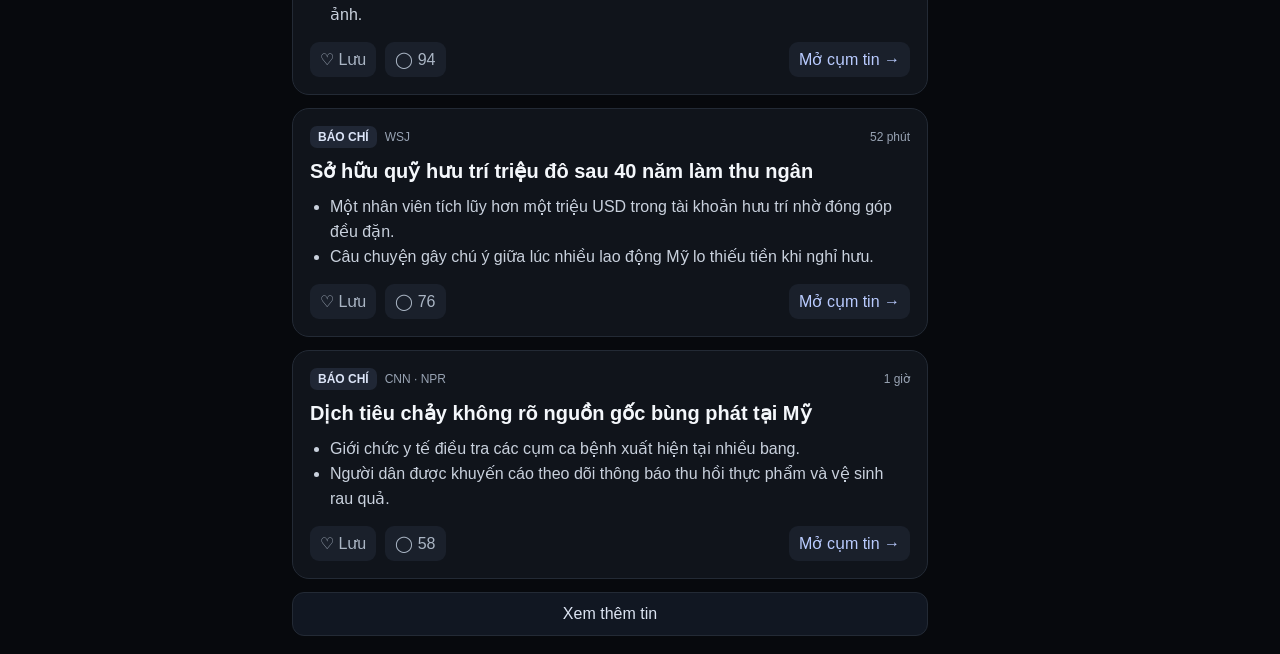
==== commit a3669feb: "Add files via upload" ====
--- a/index.html
+++ b/index.html
@@ -1,122 +1,47 @@
-<!DOCTYPE html><html lang="en"><head><meta charSet="utf-8"/><meta name="viewport" content="width=device-width, initial-scale=1"/><link rel="stylesheet" href="./assets/index-CTKefMkW.css" data-rsc-css-href="./assets/index-CTKefMkW.css" data-precedence="vite-rsc/importer-resources"/><link rel="modulepreload" href="./assets/layout-segment-context-BJlAB5iV.js" crossorigin=""/><link rel="modulepreload" href="./assets/rolldown-runtime-S-ySWqyJ.js" crossorigin=""/><link rel="modulepreload" href="./assets/index-CkcBqgtg.js" crossorigin=""/><link rel="modulepreload" href="./assets/framework-DjPHiq1u.js" crossorigin=""/><link rel="modulepreload" href="./assets/page-B8A8rLUh.js" crossorigin=""/><title>ginfindnews</title><meta name="description" content="Tin Bắc Mỹ cô đọng bằng tiếng Việt"/><link rel="shortcut icon" href="./favicon.svg"/><link rel="icon" href="./favicon.svg"/><meta name="codex-preview" content="development"/><script>self.__VINEXT_RSC_PARAMS__={}</script><script>self.__VINEXT_RSC_NAV__={"pathname":"/","searchParams":[]}</script><link rel="modulepreload" href="./assets/index-CkcBqgtg.js" />
-<link rel="preload" href="./assets/_vinext_fonts/geist-8ac0455e797f/geist-ff2310f5.woff2" as="font" type="font/woff2" crossorigin />
-<link rel="preload" href="./assets/_vinext_fonts/geist-8ac0455e797f/geist-875ccdd4.woff2" as="font" type="font/woff2" crossorigin />
-<link rel="preload" href="./assets/_vinext_fonts/geist-8ac0455e797f/geist-52306abf.woff2" as="font" type="font/woff2" crossorigin />
-<link rel="preload" href="./assets/_vinext_fonts/geist-8ac0455e797f/geist-001175b1.woff2" as="font" type="font/woff2" crossorigin />
-<link rel="preload" href="./assets/_vinext_fonts/geist-8ac0455e797f/geist-98bbbccb.woff2" as="font" type="font/woff2" crossorigin />
-<link rel="preload" href="./assets/_vinext_fonts/geist-mono-00e989178794/geist-mono-f6b33328.woff2" as="font" type="font/woff2" crossorigin />
-<link rel="preload" href="./assets/_vinext_fonts/geist-mono-00e989178794/geist-mono-44e03052.woff2" as="font" type="font/woff2" crossorigin />
-<link rel="preload" href="./assets/_vinext_fonts/geist-mono-00e989178794/geist-mono-0638449e.woff2" as="font" type="font/woff2" crossorigin />
-<link rel="preload" href="./assets/_vinext_fonts/geist-mono-00e989178794/geist-mono-971fb274.woff2" as="font" type="font/woff2" crossorigin />
-<link rel="preload" href="./assets/_vinext_fonts/geist-mono-00e989178794/geist-mono-44745446.woff2" as="font" type="font/woff2" crossorigin />
-<link rel="preload" href="./assets/_vinext_fonts/geist-mono-00e989178794/geist-mono-013b2f2f.woff2" as="font" type="font/woff2" crossorigin />
-<style data-vinext-fonts>/* cyrillic-ext */
-@font-face {
-  font-family: 'Geist';
-  font-style: normal;
-  font-weight: 100 900;
-  font-display: swap;
-  src: url(/assets/_vinext_fonts/geist-8ac0455e797f/geist-ff2310f5.woff2) format('woff2');
-  unicode-range: U+0460-052F, U+1C80-1C8A, U+20B4, U+2DE0-2DFF, U+A640-A69F, U+FE2E-FE2F;
-}
-/* cyrillic */
-@font-face {
-  font-family: 'Geist';
-  font-style: normal;
-  font-weight: 100 900;
-  font-display: swap;
-  src: url(/assets/_vinext_fonts/geist-8ac0455e797f/geist-875ccdd4.woff2) format('woff2');
-  unicode-range: U+0301, U+0400-045F, U+0490-0491, U+04B0-04B1, U+2116;
-}
-/* vietnamese */
-@font-face {
-  font-family: 'Geist';
-  font-style: normal;
-  font-weight: 100 900;
-  font-display: swap;
-  src: url(/assets/_vinext_fonts/geist-8ac0455e797f/geist-52306abf.woff2) format('woff2');
-  unicode-range: U+0102-0103, U+0110-0111, U+0128-0129, U+0168-0169, U+01A0-01A1, U+01AF-01B0, U+0300-0301, U+0303-0304, U+0308-0309, U+0323, U+0329, U+1EA0-1EF9, U+20AB;
-}
-/* latin-ext */
-@font-face {
-  font-family: 'Geist';
-  font-style: normal;
-  font-weight: 100 900;
-  font-display: swap;
-  src: url(/assets/_vinext_fonts/geist-8ac0455e797f/geist-001175b1.woff2) format('woff2');
-  unicode-range: U+0100-02BA, U+02BD-02C5, U+02C7-02CC, U+02CE-02D7, U+02DD-02FF, U+0304, U+0308, U+0329, U+1D00-1DBF, U+1E00-1E9F, U+1EF2-1EFF, U+2020, U+20A0-20AB, U+20AD-20C0, U+2113, U+2C60-2C7F, U+A720-A7FF;
-}
-/* latin */
-@font-face {
-  font-family: 'Geist';
-  font-style: normal;
-  font-weight: 100 900;
-  font-display: swap;
-  src: url(/assets/_vinext_fonts/geist-8ac0455e797f/geist-98bbbccb.woff2) format('woff2');
-  unicode-range: U+0000-00FF, U+0131, U+0152-0153, U+02BB-02BC, U+02C6, U+02DA, U+02DC, U+0304, U+0308, U+0329, U+2000-206F, U+20AC, U+2122, U+2191, U+2193, U+2212, U+2215, U+FEFF, U+FFFD;
-}
-
-.__font_geist_0tvmz3h { font-family: 'Geist', sans-serif; }
-
-.__variable_geist_0tvmz3h { --font-geist-sans: 'Geist', sans-serif; }
-
-/* cyrillic-ext */
-@font-face {
-  font-family: 'Geist Mono';
-  font-style: normal;
-  font-weight: 100 900;
-  font-display: swap;
-  src: url(/assets/_vinext_fonts/geist-mono-00e989178794/geist-mono-f6b33328.woff2) format('woff2');
-  unicode-range: U+0460-052F, U+1C80-1C8A, U+20B4, U+2DE0-2DFF, U+A640-A69F, U+FE2E-FE2F;
-}
-/* cyrillic */
-@font-face {
-  font-family: 'Geist Mono';
-  font-style: normal;
-  font-weight: 100 900;
-  font-display: swap;
-  src: url(/assets/_vinext_fonts/geist-mono-00e989178794/geist-mono-44e03052.woff2) format('woff2');
-  unicode-range: U+0301, U+0400-045F, U+0490-0491, U+04B0-04B1, U+2116;
-}
-/* symbols2 */
-@font-face {
-  font-family: 'Geist Mono';
-  font-style: normal;
-  font-weight: 100 900;
-  font-display: swap;
-  src: url(/assets/_vinext_fonts/geist-mono-00e989178794/geist-mono-0638449e.woff2) format('woff2');
-  unicode-range: U+2000-2001, U+2004-2008, U+200A, U+23B8-23BD, U+2500-259F;
-}
-/* vietnamese */
-@font-face {
-  font-family: 'Geist Mono';
-  font-style: normal;
-  font-weight: 100 900;
-  font-display: swap;
-  src: url(/assets/_vinext_fonts/geist-mono-00e989178794/geist-mono-971fb274.woff2) format('woff2');
-  unicode-range: U+0102-0103, U+0110-0111, U+0128-0129, U+0168-0169, U+01A0-01A1, U+01AF-01B0, U+0300-0301, U+0303-0304, U+0308-0309, U+0323, U+0329, U+1EA0-1EF9, U+20AB;
-}
-/* latin-ext */
-@font-face {
-  font-family: 'Geist Mono';
-  font-style: normal;
-  font-weight: 100 900;
-  font-display: swap;
-  src: url(/assets/_vinext_fonts/geist-mono-00e989178794/geist-mono-44745446.woff2) format('woff2');
-  unicode-range: U+0100-02BA, U+02BD-02C5, U+02C7-02CC, U+02CE-02D7, U+02DD-02FF, U+0304, U+0308, U+0329, U+1D00-1DBF, U+1E00-1E9F, U+1EF2-1EFF, U+2020, U+20A0-20AB, U+20AD-20C0, U+2113, U+2C60-2C7F, U+A720-A7FF;
-}
-/* latin */
-@font-face {
-  font-family: 'Geist Mono';
-  font-style: normal;
-  font-weight: 100 900;
-  font-display: swap;
-  src: url(/assets/_vinext_fonts/geist-mono-00e989178794/geist-mono-013b2f2f.woff2) format('woff2');
-  unicode-range: U+0000-00FF, U+0131, U+0152-0153, U+02BB-02BC, U+02C6, U+02DA, U+02DC, U+0304, U+0308, U+0329, U+2000-206F, U+20AC, U+2122, U+2191, U+2193, U+2212, U+2215, U+FEFF, U+FFFD;
-}
-
-.__font_geist_mono_1diim1n { font-family: 'Geist Mono', sans-serif; }
-
-.__variable_geist_mono_1diim1n { --font-geist-mono: 'Geist Mono', sans-serif; }
-</style>
-</head><body class="__variable_geist_0tvmz3h __variable_geist_mono_1diim1n antialiased"><main class="app-shell"><header class="topbar"><button class="mobile-menu" aria-label="Mở điều hướng">☰</button><a class="brand" href="#top" aria-label="Trang chủ ginfindnews"><span class="brand-mark">g</span><span>ginfind<span>news</span></span></a><div class="search-wrap"><span>⌕</span><input placeholder="Tìm chủ đề, nguồn tin, địa điểm..." aria-label="Tìm kiếm" value=""/><kbd>⌘ K</kbd></div><div class="top-actions"><button class="icon-button" aria-label="Thông báo">♢<i></i></button><button class="avatar">GL</button></div></header><div id="top" class="layout"><aside class="sidebar left-sidebar "><nav><button class="nav-item active"><span>⌂</span> Feed của tôi</button><button class="nav-item"><span>↗</span> Khám phá</button><button class="nav-item"><span>◇</span> Đã lưu <b>0</b></button><button class="nav-item"><span>◎</span> Cách hoạt động</button></nav><section class="side-section"><div class="side-title"><span>LỌC NGUỒN</span><button>Đặt lại</button></div><button class="source-row checked"><span class="source-icon báo chí">N</span><span>Báo chí</span><em>48</em><i></i></button><button class="source-row checked"><span class="source-icon youtube">▶</span><span>YouTube</span><em>9</em><i></i></button><button class="source-row checked"><span class="source-icon reddit">R</span><span>Reddit</span><em>16</em><i></i></button><button class="source-row checked"><span class="source-icon x">X</span><span>X</span><em>23</em><i></i></button></section><section class="side-section followed"><div class="side-title"><span>ĐANG THEO DÕI</span><button>＋</button></div><button class="follow-row"><span>🇺🇸</span>Tin Mỹ</button><button class="follow-row"><span>🇨🇦</span>Canada</button><button class="follow-row"><span>🇲🇽</span>Mexico</button><button class="follow-row"><span>⚽</span>World Cup 2026</button><button class="follow-row"><span>◉</span>Người Việt xa xứ</button></section><section class="side-section priority-sources"><div class="side-title"><span>NGUỒN ƯU TIÊN</span><b>ƯU TIÊN CAO</b></div><p>AP · Reuters · The Guardian · WSJ · NYT · Washington Post</p><p>NBC · ABC · CNN · Yahoo News <small>(bài từ nguồn lớn)</small></p><p>Báo địa phương uy tín tại Mỹ, Canada và Mexico</p></section><div class="side-footer"><span>© 2026 ginfindnews</span><span>Minh bạch AI · Điều khoản</span></div></aside><section class="feed-column"><div class="feed-head"><div><p>BẮC MỸ • CẬP NHẬT LIÊN TỤC</p><h1>Nắm tin trong vài phút.</h1></div><div class="live-status"><i></i> TRỰC TIẾP <span>Cập nhật sau <!-- -->30<!-- --> giây</span></div></div><div class="tabs"><button class="active">Dành cho bạn</button><button class="">Mới nhất</button><button class="">Đã lưu</button></div><div class="chips" aria-label="Lọc chủ đề"><button class="active">Tất cả</button><button class="">Dân sinh</button><button class="">Nhà ở</button><button class="">Xã hội</button><button class="">Người Việt</button><button class="">World Cup</button><button class="">Donald Trump</button></div><div class="auto-refresh-bar"><span><i></i> Tự động cập nhật mỗi 30 giây</span><small>Lần gần nhất: <!-- -->vừa xong</small></div><button class="new-stories refreshed">✓ Đã cập nhật 8 tin mới <span>Feed được làm mới tự động</span></button><div class="feed-list"><article class="story-card breaking"><div class="card-top"><div class="network-badge báo chí">G</div><div class="source-meta"><strong>12 nguồn đang đưa tin</strong><span>4 phút trước</span></div><span class="story-label">CỤM TIN NÓNG</span><button class="more" aria-label="Tùy chọn">•••</button></div><h2>Mưa lớn làm gián đoạn giao thông ở vùng Đông Bắc Mỹ</h2><ul><li>Nhiều tuyến tàu và chuyến bay quanh New York, New Jersey được điều chỉnh trong giờ cao điểm.</li><li>Giới chức khuyến cáo người dân theo dõi cảnh báo địa phương; chưa ghi nhận thiệt hại nghiêm trọng trên diện rộng.</li><li>Các nguồn thống nhất về diễn biến chính nhưng khác nhau về thời điểm dịch vụ hoạt động trở lại.</li></ul><div class="source-stack"><div><span style="z-index:5">AP</span><span style="z-index:4">Re</span><span style="z-index:3">NB</span><span style="z-index:2">AB</span></div><b>12 nguồn cùng đưa tin</b></div><div class="velocity"><span>↗</span> <!-- -->+286% trong 20 phút</div><div class="card-footer"><button>♡ <span>1,2K</span></button><button>○ <span>84<!-- --> bình luận</span></button><button class="">◇ Lưu</button><button class="open-cluster">Mở <!-- -->cụm tin<!-- --> <span>→</span></button></div></article><article class="story-card "><div class="card-top"><div class="network-badge báo chí">G</div><div class="source-meta"><strong>WSJ · Reuters · CBC</strong><span>18 phút trước</span></div><span class="story-label">NGHỊCH LÝ ĐỜI SỐNG</span><button class="more" aria-label="Tùy chọn">•••</button></div><h2>Lương tăng nhưng người trẻ vẫn rời xa giấc mơ mua nhà</h2><ul><li>Thu nhập danh nghĩa tăng tại nhiều thành phố Bắc Mỹ, song giá nhà, lãi vay và tiền thuê tiếp tục bào mòn khả năng tích lũy.</li><li>Nhóm mua nhà lần đầu phải kéo dài thời gian tiết kiệm hoặc chuyển tới vùng ven xa nơi làm việc.</li></ul><div class="source-stack"><div><span style="z-index:5">WS</span><span style="z-index:4">Re</span><span style="z-index:3">CB</span></div><b>WSJ · Reuters · CBC</b></div><div class="velocity"><span>↗</span> <!-- -->+94% trong 1 giờ</div><div class="card-footer"><button>♡ <span>2,8K</span></button><button>○ <span>126<!-- --> bình luận</span></button><button class="">◇ Lưu</button><button class="open-cluster">Mở <!-- -->cụm tin<!-- --> <span>→</span></button></div></article><article class="story-card "><div class="card-top"><div class="network-badge reddit">R</div><div class="source-meta"><strong>r/AskNYC</strong><span>u/citycommuter · <!-- -->31 phút trước</span></div><span class="story-label">GÓC CỘNG ĐỒNG</span><button class="more" aria-label="Tùy chọn">•••</button></div><h2>Người đi làm chia sẻ cách xoay xở khi tàu điện liên tục trễ</h2><ul><li>Bài đăng thu hút hàng trăm phản hồi về tuyến thay thế, thời gian dự phòng và chi phí đi lại phát sinh.</li><li>Đây là trải nghiệm người dùng, chưa phải thông tin chính thức; AI đã tách ý kiến khỏi dữ kiện có thể kiểm chứng.</li></ul><div class="velocity"><span>↗</span> <!-- -->+1,1K upvote/giờ</div><div class="card-footer"><button>♡ <span>4,7K upvote</span></button><button>○ <span>347<!-- --> bình luận</span></button><button class="">◇ Lưu</button><button class="open-cluster">Mở <!-- -->thảo luận<!-- --> <span>→</span></button></div></article><article class="story-card "><div class="card-top"><div class="network-badge x">X</div><div class="source-meta"><strong>@TransitWatchCA</strong><span>Tài khoản đã xác minh · <!-- -->42 phút trước</span></div><span class="story-label">ĐANG LAN NHANH</span><button class="more" aria-label="Tùy chọn">•••</button></div><h2>Video ghi lại hàng dài hành khách chờ xe buýt ở Toronto</h2><ul><li>Đoạn video lan truyền cho thấy lượng khách dồn ứ sau khi một tuyến tàu tạm ngừng hoạt động.</li><li>ginfindnews đã đối chiếu địa điểm với thông báo của đơn vị vận tải; nguyên nhân cụ thể vẫn đang được cập nhật.</li></ul><div class="velocity"><span>↗</span> <!-- -->+420% trong 30 phút</div><div class="card-footer"><button>♡ <span>8,4K lượt thích</span></button><button>○ <span>219<!-- --> bình luận</span></button><button class="">◇ Lưu</button><button class="open-cluster">Mở <!-- -->thảo luận<!-- --> <span>→</span></button></div></article><article class="story-card "><div class="card-top"><div class="network-badge báo chí">G</div><div class="source-meta"><strong>Báo địa phương · hồ sơ cộng đồng</strong><span>1 giờ trước</span></div><span class="story-label">NGƯỜI VIỆT BỐN PHƯƠNG</span><button class="more" aria-label="Tùy chọn">•••</button></div><h2>Quán ăn Việt trở thành điểm kết nối mới của khu phố Mexico City</h2><ul><li>Một gia đình Việt mở quán nhỏ, kết hợp món truyền thống với nguyên liệu địa phương và nhanh chóng thu hút cư dân quanh khu phố.</li><li>Câu chuyện nổi bật nhờ nhân vật rõ, chi tiết đời thường và giao thoa văn hóa Việt–Mexico.</li></ul><div class="source-stack"><div><span style="z-index:5">Mi</span><span style="z-index:4">Hồ</span></div><b>Milenio Local · Hồ sơ nhân vật</b></div><div class="card-footer"><button>♡ <span>980</span></button><button>○ <span>58<!-- --> bình luận</span></button><button class="">◇ Lưu</button><button class="open-cluster">Mở <!-- -->cụm tin<!-- --> <span>→</span></button></div></article><article class="story-card "><div class="card-top"><div class="network-badge youtube">▶</div><div class="source-meta"><strong>Kênh đội tuyển · 06:42</strong><span>2 giờ trước</span></div><span class="story-label">WORLD CUP 2026</span><button class="more" aria-label="Tùy chọn">•••</button></div><h2>Một buổi tập mở khiến người hâm mộ đứng kín bên ngoài sân</h2><ul><li>Video hậu trường tập trung vào không khí bên lề, phản ứng của người hâm mộ và điều kiện sân tập.</li><li>Các chi tiết chiến thuật chưa được dùng để suy diễn kết quả thi đấu.</li></ul><div class="velocity"><span>↗</span> <!-- -->+8,2K lượt xem/giờ</div><div class="card-footer"><button>♡ <span>31K lượt xem</span></button><button>○ <span>92<!-- --> bình luận</span></button><button class="">◇ Lưu</button><button class="open-cluster">Mở <!-- -->thảo luận<!-- --> <span>→</span></button></div></article></div></section><aside class="sidebar right-sidebar"><section class="trend-block"><div class="rail-title"><h3>Đang nóng</h3><span>24 GIỜ</span></div><button class="trend-row"><b>01</b><span><strong>Chi phí nhà ở</strong><small>4,2K lượt quan tâm</small></span><i>↑</i></button><button class="trend-row"><b>02</b><span><strong>Giao thông New York</strong><small>2,9K lượt quan tâm</small></span><i>↑</i></button><button class="trend-row"><b>03</b><span><strong>World Cup 2026</strong><small>2,4K lượt quan tâm</small></span></button><button class="trend-row"><b>04</b><span><strong>Nhập cư Mỹ</strong><small>1,8K lượt quan tâm</small></span></button><button class="trend-row"><b>05</b><span><strong>Người Việt ở Canada</strong><small>1,1K lượt quan tâm</small></span></button></section><section class="trend-block rising"><div class="rail-title"><h3>Đang lên nhanh</h3><span>60 PHÚT</span></div><button class="rise-row"><span><strong>Cảnh báo thời tiết</strong><small>Mỹ</small></span><b>+286%</b></button><button class="rise-row"><span><strong>Giá thuê Toronto</strong><small>Canada</small></span><b>+174%</b></button><button class="rise-row"><span><strong>Sân tập World Cup</strong><small>Thể thao</small></span><b>+121%</b></button></section><section class="brief-card"><span class="spark">✦</span><div><small>GIN BRIEF</small><h3>Bản tin 5 phút lúc 18:00</h3><p>12 tin đáng chú ý nhất, được AI tóm tắt và biên tập kiểm tra.</p><button>Nhận bản tin →</button></div></section><div class="trust-note"><span>✓</span><p><b>Nhãn kiểm chứng</b><br/>Tin mạng xã hội luôn được tách khỏi nguồn báo chí và hiển thị mức độ xác minh.</p></div></aside></div></main><script id="_R_">import("/assets/index-CkcBqgtg.js")</script><script>(function(){function c(){var b=a.contentDocument||a.contentWindow.document;if(b){var d=b.createElement('script');d.innerHTML="window.__CF$cv$params={r:'a1e067b75ba46e1a',t:'MTc4NDUzNDE0Mg=='};var a=document.createElement('script');a.src='/cdn-cgi/challenge-platform/scripts/jsd/main.js';document.getElementsByTagName('head')[0].appendChild(a);";b.getElementsByTagName('head')[0].appendChild(d)}}if(document.body){var a=document.createElement('iframe');a.height=1;a.width=1;a.style.position='absolute';a.style.top=0;a.style.left=0;a.style.border='none';a.style.visibility='hidden';document.body.appendChild(a);if('loading'!==document.readyState)c();else if(window.addEventListener)document.addEventListener('DOMContentLoaded',c);else{var e=document.onreadystatechange||function(){};document.onreadystatechange=function(b){e(b);'loading'!==document.readyState&&(document.onreadystatechange=e,c())}}}})();</script></body></html><script>self.__VINEXT_RSC_CHUNKS__=self.__VINEXT_RSC_CHUNKS__||[];self.__VINEXT_RSC_CHUNKS__.push("2:I[\"8c0f216c4604\",[],\"Children\",1]\n3:I[\"15c18cfaeeff\",[],\"LayoutSegmentProvider\",1]\n4:I[\"8c0f216c4604\",[],\"Slot\",1]\n5:I[\"593f344dc510\",[],\"RedirectBoundary\",1]\n:HL[\"/assets/index-CTKefMkW.css\",\"style\"]\n0:{\"__route\":\"route:/\",\"__interceptionContext\":null,\"__layoutIds\":[\"layout:/\"],\"__rootLayout\":\"/\",\"page:/\":\"$L1\",\"layout:/\":[[[[\"$\",\"link\",\"css:/assets/index-CTKefMkW.css\",{\"rel\":\"stylesheet\",\"precedence\":\"vite-rsc/importer-resources\",\"href\":\"/assets/index-CTKefMkW.css\",\"data-rsc-css-href\":\"/assets/index-CTKefMkW.css\"}],\"$undefined\"],[\"$\",\"html\",null,{\"lang\":\"en\",\"children\":[\"$\",\"body\",null,{\"className\":\"__variable_geist_0tvmz3h __variable_geist_mono_1diim1n antialiased\",\"children\":[\"$\",\"$L2\",null,{}]}]}]],null],\"route:/\":[[[\"$\",\"meta\",null,{\"charSet\":\"utf-8\"}],[[\"$\",\"title\",\"0\",{\"children\":\"Starter Project\"}],[\"$\",\"meta\",\"1\",{\"name\":\"description\",\"content\":\"A clean starting point for building your site.\"}],[\"$\",\"link\",\"2\",{\"rel\":\"shortcut icon\",\"href\":\"/favicon.svg\"}],[\"$\",\"link\",\"3\",{\"rel\":\"icon\",\"href\":\"/favicon.svg\"}],[\"$\",\"meta\",\"4\",{\"name\":\"codex-preview\",\"content\":\"development\"}]],[[\"$\",\"meta\",\"0\",{\"name\":\"viewport\",\"content\":\"width=device-width, initial-scale=1\"}]]],[\"$\",\"$L3\",null,{\"segmentMap\":{\"children\":[]},\"children\":[\"$\",\"$L4\",null,{\"id\":\"layout:/\",\"parallelSlots\":\"$undefined\",\"children\":[\"$\",\"$L5\",null,{\"children\":[\"$\",\"$L3\",null,{\"segmentMap\":{\"children\":[]},\"children\":[\"$\",\"$L4\",null,{\"id\":\"page:/\"}]}]}]}]}]],\"__layoutFlags\":{\"layout:/\":\"s\"},\"__artifactCompatibility\":{\"schemaVersion\":1,\"graphVersion\":\"app-route-graph:4uhn5s1wvoptc\",\"deploymentVersion\":\"6104c41a-d1cc-48b2-b84a-b2a9e4449386\",\"appElementsSchemaVersion\":1,\"rscPayloadSchemaVersion\":1,\"rootBoundaryId\":\"/\",\"renderEpoch\":null}}\n")</script><script>self.__VINEXT_RSC_CHUNKS__=self.__VINEXT_RSC_CHUNKS__||[];self.__VINEXT_RSC_CHUNKS__.push("6:I[\"6efdf509a785\",[],\"default\",1]\n1:[\"$\",\"$L6\",null,{\"params\":\"$@7\",\"searchParams\":\"$@8\"}]\n7:{}\n8:{}\n")</script><script>self.__VINEXT_RSC_DONE__=true</script>+<!doctype html>
+<html lang="vi">
+<head>
+  <meta charset="utf-8"><meta name="viewport" content="width=device-width,initial-scale=1">
+  <title>ginfindnews — Tin Bắc Mỹ cô đọng</title>
+  <style>
+    :root{--bg:#07090d;--panel:#10141b;--line:#232a35;--text:#f4f7fb;--muted:#98a3b3;--blue:#5b8cff;--cyan:#4de3c1;--red:#ff6678}
+    *{box-sizing:border-box}body{margin:0;background:var(--bg);color:var(--text);font-family:Inter,"Be Vietnam Pro","Noto Sans",Arial,sans-serif}button,input{font:inherit}.app{max-width:1480px;margin:auto;display:grid;grid-template-columns:250px minmax(0,760px) 310px;gap:24px;padding:18px}.side,.right{position:sticky;top:18px;height:calc(100vh - 36px);overflow:auto}.brand{font-size:23px;font-weight:850;letter-spacing:-1px;margin:8px 10px 24px}.brand i{color:var(--cyan);font-style:normal}.nav button,.source button{display:flex;width:100%;align-items:center;gap:11px;border:0;background:transparent;color:var(--muted);padding:11px 13px;border-radius:12px;cursor:pointer;text-align:left}.nav button:hover,.nav button.active,.source button:hover,.source button.active{background:#171d27;color:#fff}.section{margin:25px 10px 9px;color:#697586;font-size:12px;font-weight:800;text-transform:uppercase;letter-spacing:.1em}.count{margin-left:auto;background:#242c39;border-radius:20px;padding:2px 7px;font-size:11px}.top{display:flex;gap:12px;align-items:center;margin-bottom:14px}.search{flex:1;background:var(--panel);border:1px solid var(--line);color:white;border-radius:14px;padding:13px 16px}.refresh{border:1px solid var(--line);background:var(--panel);color:var(--muted);border-radius:14px;padding:12px;white-space:nowrap}.chips{display:flex;gap:8px;overflow:auto;padding:4px 0 13px}.chip{border:1px solid var(--line);background:#0d1117;color:var(--muted);border-radius:999px;padding:8px 12px;white-space:nowrap;cursor:pointer}.chip.active{background:#eaf0ff;color:#13203e;border-color:#eaf0ff}.banner{display:none;background:linear-gradient(90deg,#315feb,#654ce4);padding:11px 15px;border-radius:12px;margin-bottom:12px;text-align:center;font-weight:750;cursor:pointer}.banner.show{display:block}.heading{display:flex;align-items:end;justify-content:space-between;margin:10px 2px 13px}.heading h1{font-size:26px;margin:0}.heading small{color:var(--muted)}.card{background:var(--panel);border:1px solid var(--line);border-radius:17px;margin-bottom:13px;padding:17px;transition:.2s}.card:hover{border-color:#39465a;transform:translateY(-1px)}.meta{display:flex;align-items:center;gap:8px;color:var(--muted);font-size:12px}.badge{font-weight:800;color:#dce5f8;background:#202735;padding:4px 8px;border-radius:7px}.badge.reddit{color:#ff936d}.badge.x{color:#ddd}.time{margin-left:auto}.card h2{font-size:20px;line-height:1.28;margin:11px 0}.summary{margin:0;padding-left:20px;color:#c9d1dd;line-height:1.55}.actions{display:flex;gap:9px;margin-top:14px}.actions button{border:0;background:#1a202b;color:#aab5c4;border-radius:9px;padding:8px 10px;cursor:pointer}.actions button:hover,.actions button.saved{color:#fff;background:#27344b}.actions .open{margin-left:auto;color:#b9cbff}.empty{border:1px dashed #344055;border-radius:16px;text-align:center;color:var(--muted);padding:45px 20px}.more{width:100%;border:1px solid var(--line);background:#111722;color:#dce4f2;padding:12px;border-radius:12px;cursor:pointer}.box{background:var(--panel);border:1px solid var(--line);border-radius:17px;padding:16px;margin-bottom:14px}.box h3{margin:0 0 13px;font-size:16px}.trend{display:grid;grid-template-columns:28px 1fr;gap:9px;padding:10px 0;border-top:1px solid var(--line)}.trend:first-of-type{border-top:0}.trend b{color:var(--blue)}.trend span{font-size:14px;line-height:1.35}.trend small{display:block;color:var(--muted);margin-top:4px}.pulse{color:var(--cyan)}dialog{max-width:650px;width:calc(100% - 30px);border:1px solid #354157;border-radius:18px;background:#111720;color:white;padding:22px}dialog::backdrop{background:#000b}.close{float:right;border:0;background:#222b39;color:white;border-radius:9px;padding:7px 10px;cursor:pointer}.comment{width:100%;background:#090d13;color:white;border:1px solid var(--line);padding:12px;border-radius:10px;margin-top:15px}.send{background:var(--blue);border:0;color:white;padding:9px 14px;border-radius:9px;margin-top:8px;cursor:pointer}@media(max-width:1050px){.app{grid-template-columns:210px 1fr}.right{display:none}}@media(max-width:720px){.app{display:block;padding:12px}.side{position:static;height:auto}.nav{display:flex;overflow:auto;margin-bottom:12px}.nav button{min-width:max-content}.source,.side .section{display:none}.brand{margin-bottom:12px}.card h2{font-size:18px}}
+  </style>
+</head>
+<body><div class="app">
+  <aside class="side"><div class="brand">ginfind<i>news</i></div><nav class="nav" id="nav">
+    <button data-view="feed" class="active">⌂ Feed của tôi</button><button data-view="explore">◉ Khám phá</button><button data-view="saved">♡ Đã lưu <span class="count" id="savedCount">0</span></button>
+  </nav><div class="section">Lọc nguồn</div><div class="source" id="sources"><button data-source="all" class="active">▦ Tất cả</button><button data-source="press">◫ Báo chí</button><button data-source="reddit">● Reddit</button><button data-source="x">𝕏 X</button></div>
+  <div class="section">Theo dõi</div><div class="source"><button data-topic="Dân sinh">Dân sinh</button><button data-topic="World Cup">World Cup</button><button data-topic="Người Việt">Người Việt xa xứ</button><button data-topic="An ninh">An ninh đời sống</button></div></aside>
+  <main><div class="top"><input id="search" class="search" placeholder="Tìm tin, địa điểm, nguồn..."><div class="refresh">↻ <span id="timer">30</span>s</div></div><div class="chips" id="chips"></div><div class="banner" id="banner">↑ Có tin mới — bấm để xem</div><div class="heading"><div><small id="eyebrow">Dành cho bạn</small><h1 id="title">Feed của tôi</h1></div><small id="resultCount"></small></div><section id="feed"></section><button class="more" id="more">Xem thêm tin</button></main>
+  <aside class="right"><div class="box"><h3>Đang nóng <span class="pulse">●</span></h3><div class="trend"><b>01</b><span>Chi phí lưu trú World Cup tăng cao<small>12 nguồn · 18 phút trước</small></span></div><div class="trend"><b>02</b><span>Tài khoản đầu tư 1.000 USD cho trẻ em Mỹ<small>8 nguồn · 34 phút trước</small></span></div><div class="trend"><b>03</b><span>Dịch vụ công và nhà ở Bắc Mỹ<small>6 nguồn · 1 giờ trước</small></span></div></div><div class="box"><h3>Đang lên nhanh</h3><div class="trend"><b>↑</b><span>Người Mỹ “phát cuồng” với Haaland<small>+248% trong 1 giờ</small></span></div><div class="trend"><b>↑</b><span>Bò rừng húc du khách tại công viên Mỹ<small>+172% trong 1 giờ</small></span></div></div></aside>
+  </div><dialog id="modal"><button class="close" id="close">✕</button><div id="modalBody"></div><input class="comment" id="comment" placeholder="Viết bình luận..."><button class="send" id="send">Gửi bình luận</button></dialog>
+<script>
+const stories=[
+{id:1,type:'press',source:'AP · Reuters',topic:'World Cup',time:'8 phút',title:'CĐV World Cup ngủ trong xe cắm trại vì giá khách sạn đắt đỏ',sum:['Giá phòng quanh các thành phố đăng cai tăng mạnh, khiến nhiều cổ động viên chọn xe cắm trại.','Một số khu lưu trú ghi nhận lượng đặt chỗ tăng trong những ngày có trận đấu.'],comments:42},
+{id:2,type:'press',source:'NBC News · Báo địa phương',topic:'Xã hội',time:'16 phút',title:'Nỗi day dứt của dân làng nơi 16 đứa trẻ bị nhốt trong căn phòng đầy chất thải',sum:['Hàng xóm nói họ không nhận ra mức độ nghiêm trọng bên trong căn nhà cho tới khi cảnh sát xuất hiện.','Giới chức địa phương đang rà soát quy trình bảo vệ trẻ em.'],comments:81},
+{id:3,type:'press',source:'Reuters',topic:'Dân sinh',time:'24 phút',title:'Mỹ bắt đầu cấp tài khoản 1.000 USD cho trẻ em đầu tư chứng khoán',sum:['Chương trình tạo tài khoản đầu tư ban đầu cho trẻ đủ điều kiện.','Các chuyên gia lưu ý lợi ích dài hạn phụ thuộc phí quản lý và diễn biến thị trường.'],comments:63},
+{id:4,type:'x',source:'@USMNT · X',topic:'World Cup',time:'31 phút',title:'Tuyển Mỹ có thể chia đôi tiền thưởng World Cup với đội nữ',sum:['Thỏa thuận chia sẻ doanh thu tiếp tục thu hút chú ý sau giải đấu.','Người hâm mộ tranh luận về tác động của cơ chế này với bóng đá nữ.'],comments:109},
+{id:5,type:'reddit',source:'r/AskAnAmerican',topic:'Đời sống',time:'38 phút',title:'Vẫy tay chào hàng xóm mỗi ngày, cậu bé thay đổi cả khu phố',sum:['Một bài đăng kể về thói quen chào hỏi nhỏ khiến cư dân bắt đầu kết nối với nhau.','Câu chuyện nhận hàng nghìn lượt bình chọn và nhiều chia sẻ tương tự.'],comments:327},
+{id:6,type:'press',source:'The Guardian · AP',topic:'An ninh',time:'45 phút',title:'Bò rừng húc người văng lên không trung ở công viên quốc gia Mỹ',sum:['Giới chức nhắc du khách giữ khoảng cách an toàn với động vật hoang dã.','Sự việc một lần nữa làm dấy lên cảnh báo về hành vi tiếp cận bò rừng để chụp ảnh.'],comments:94},
+{id:7,type:'press',source:'WSJ',topic:'Lao động',time:'52 phút',title:'Sở hữu quỹ hưu trí triệu đô sau 40 năm làm thu ngân',sum:['Một nhân viên tích lũy hơn một triệu USD trong tài khoản hưu trí nhờ đóng góp đều đặn.','Câu chuyện gây chú ý giữa lúc nhiều lao động Mỹ lo thiếu tiền khi nghỉ hưu.'],comments:76},
+{id:8,type:'press',source:'CNN · NPR',topic:'Y tế',time:'1 giờ',title:'Dịch tiêu chảy không rõ nguồn gốc bùng phát tại Mỹ',sum:['Giới chức y tế điều tra các cụm ca bệnh xuất hiện tại nhiều bang.','Người dân được khuyến cáo theo dõi thông báo thu hồi thực phẩm và vệ sinh rau quả.'],comments:58},
+{id:9,type:'press',source:'Reuters',topic:'World Cup',time:'1 giờ',title:'Chủ tịch Liên đoàn Bóng đá Senegal bị cáo buộc phỉ báng bác sĩ đội tuyển',sum:['Tranh cãi liên quan cách xử lý sức khỏe cầu thủ trong thời gian thi đấu.','Hiệp hội y khoa yêu cầu bảo vệ uy tín và tính độc lập nghề nghiệp của bác sĩ.'],comments:29},
+{id:10,type:'x',source:'@ErlingHaaland · X',topic:'World Cup',time:'1 giờ',title:'Người Mỹ “phát cuồng” với Haaland',sum:['Loạt hình ảnh đời thường của tiền đạo Na Uy được chia sẻ nhanh trên mạng xã hội.','Người hâm mộ gọi anh là “công dân danh dự” sau những món quà lưu niệm kỳ lạ.'],comments:411},
+{id:11,type:'press',source:'Washington Post',topic:'Nhà ở',time:'2 giờ',title:'Người giàu Mỹ về hưu vẫn đổ tiền mua nhà lớn',sum:['Một bộ phận người lớn tuổi chọn nhà rộng để đón con cháu thay vì thu nhỏ không gian sống.','Xu hướng này góp phần làm nguồn cung nhà gia đình tại một số nơi thêm hạn chế.'],comments:68},
+{id:12,type:'press',source:'CBC News',topic:'Dân sinh',time:'2 giờ',title:'Lương cao nhưng người trẻ Canada vẫn khó thuê nhà gần nơi làm việc',sum:['Tiền thuê nhà tiếp tục chiếm tỷ trọng lớn trong thu nhập của lao động trẻ.','Nhiều người chuyển ra xa trung tâm và chấp nhận thời gian đi lại dài hơn.'],comments:122},
+{id:13,type:'reddit',source:'r/PersonalFinanceCanada',topic:'Tiêu dùng',time:'2 giờ',title:'Hóa đơn thực phẩm khiến gia đình Canada đổi cách mua sắm',sum:['Người dùng chia sẻ chiến lược mua theo tuần và so sánh giá giữa nhiều chuỗi cửa hàng.','Các bình luận tập trung vào giá thịt, sữa và rau quả tăng.'],comments:203},
+{id:14,type:'press',source:'ABC News',topic:'Giao thông',time:'3 giờ',title:'Hàng nghìn chuyến bay chậm giờ sau đợt thời tiết cực đoan tại Mỹ',sum:['Các sân bay lớn khuyến cáo hành khách kiểm tra lịch trình trước khi khởi hành.','Tình trạng chậm chuyến lan sang nhiều điểm trung chuyển trong khu vực.'],comments:47},
+{id:15,type:'press',source:'Báo địa phương Mexico',topic:'Người Việt',time:'3 giờ',title:'Quán ăn Việt thu hút thực khách tại khu phố mới ở Mexico',sum:['Chủ quán giới thiệu các món quen thuộc theo khẩu vị địa phương nhưng giữ cách chế biến cốt lõi.','Câu chuyện được cộng đồng người Việt chia sẻ trên mạng xã hội.'],comments:36}
+];
+const incoming=[{id:101,type:'press',source:'AP · Báo địa phương',topic:'Giáo dục',time:'vừa xong',title:'Trường học Mỹ thử giờ vào lớp muộn hơn cho học sinh',sum:['Một số học khu điều chỉnh giờ học nhằm cải thiện giấc ngủ.','Phụ huynh quan tâm tác động đến lịch làm việc và xe đưa đón.'],comments:0},{id:102,type:'reddit',source:'r/toronto',topic:'Giao thông',time:'vừa xong',title:'Người đi làm Toronto chia sẻ hành trình dài vì tàu quá tải',sum:['Bài đăng về giờ cao điểm thu hút nhiều phản hồi.','Cư dân đề nghị tăng tần suất và cải thiện thông tin sự cố.'],comments:4}];
+const topics=['Tất cả','Dân sinh','Đời sống','World Cup','Nhà ở','Y tế','Giao thông','An ninh','Người Việt'];let state={view:'feed',source:'all',topic:'Tất cả',q:'',limit:8,pending:[]};
+const saved=new Set(JSON.parse(localStorage.getItem('ginSaved')||'[]'));const $=s=>document.querySelector(s);const feed=$('#feed');
+function persist(){localStorage.setItem('ginSaved',JSON.stringify([...saved]));$('#savedCount').textContent=saved.size}
+function filtered(){let a=[...state.pending,...stories];if(state.view==='saved')a=a.filter(x=>saved.has(x.id));if(state.view==='explore')a=a.filter(x=>['Đời sống','World Cup','Người Việt','An ninh'].includes(x.topic));if(state.source!=='all')a=a.filter(x=>x.type===state.source);if(state.topic!=='Tất cả')a=a.filter(x=>x.topic===state.topic);if(state.q)a=a.filter(x=>(x.title+x.source+x.topic).toLowerCase().includes(state.q));return a}
+function render(){const a=filtered();const shown=a.slice(0,state.limit);$('#title').textContent=state.view==='saved'?'Đã lưu':state.view==='explore'?'Khám phá':'Feed của tôi';$('#eyebrow').textContent=state.view==='explore'?'Tin đáng chú ý ngoài luồng':state.view==='saved'?'Danh sách của bạn':'Dành cho bạn';$('#resultCount').textContent=a.length+' tin';feed.innerHTML=shown.length?shown.map(card).join(''):'<div class="empty">Chưa có tin phù hợp với bộ lọc này.</div>';$('#more').style.display=a.length>state.limit?'block':'none';document.querySelectorAll('.save').forEach(b=>b.onclick=()=>{const id=+b.dataset.id;saved.has(id)?saved.delete(id):saved.add(id);persist();render()});document.querySelectorAll('.openCard,.commentBtn').forEach(b=>b.onclick=()=>openStory(+b.dataset.id));persist()}
+function card(s){return `<article class="card"><div class="meta"><span class="badge ${s.type}">${s.type==='press'?'BÁO CHÍ':s.type.toUpperCase()}</span><span>${s.source}</span><span class="time">${s.time}</span></div><h2>${s.title}</h2><ul class="summary">${s.sum.map(x=>`<li>${x}</li>`).join('')}</ul><div class="actions"><button class="save ${saved.has(s.id)?'saved':''}" data-id="${s.id}">${saved.has(s.id)?'♥ Đã lưu':'♡ Lưu'}</button><button class="commentBtn" data-id="${s.id}">◯ ${s.comments}</button><button class="open openCard" data-id="${s.id}">Mở cụm tin →</button></div></article>`}
+function openStory(id){const s=[...incoming,...stories].find(x=>x.id===id);$('#modalBody').innerHTML=`<div class="meta"><span class="badge">${s.source}</span><span>${s.time}</span></div><h2>${s.title}</h2><ul class="summary">${s.sum.map(x=>`<li>${x}</li>`).join('')}</ul><p style="color:#98a3b3;margin-top:18px">Bản demo hiển thị tóm tắt AI. Liên kết nguồn và bản dịch đầy đủ sẽ được bổ sung khi kết nối hệ thống thu thập tin.</p><h3>Bình luận (${s.comments})</h3><div id="comments" style="color:#c9d1dd">Hãy là người tham gia thảo luận tiếp theo.</div>`;$('#modal').showModal()}
+topics.forEach((t,i)=>$('#chips').insertAdjacentHTML('beforeend',`<button class="chip ${i===0?'active':''}" data-topic="${t}">${t}</button>`));
+document.querySelectorAll('[data-view]').forEach(b=>b.onclick=()=>{state.view=b.dataset.view;state.limit=8;document.querySelectorAll('[data-view]').forEach(x=>x.classList.toggle('active',x===b));render()});document.querySelectorAll('[data-source]').forEach(b=>b.onclick=()=>{state.source=b.dataset.source;document.querySelectorAll('[data-source]').forEach(x=>x.classList.toggle('active',x===b));render()});document.querySelectorAll('[data-topic]').forEach(b=>b.onclick=()=>{state.topic=b.dataset.topic||b.textContent.trim();document.querySelectorAll('.chip').forEach(x=>x.classList.toggle('active',x.dataset.topic===state.topic));render()});document.querySelectorAll('.chip').forEach(b=>b.onclick=()=>{state.topic=b.dataset.topic;document.querySelectorAll('.chip').forEach(x=>x.classList.toggle('active',x===b));render()});$('#search').oninput=e=>{state.q=e.target.value.trim().toLowerCase();render()};$('#more').onclick=()=>{state.limit+=6;render()};$('#close').onclick=()=>$('#modal').close();$('#send').onclick=()=>{const v=$('#comment').value.trim();if(v){$('#comments').textContent='Bạn: '+v;$('#comment').value=''}};$('#banner').onclick=()=>{state.pending.unshift(...incoming.filter(x=>!state.pending.some(y=>y.id===x.id)));$('#banner').classList.remove('show');state.limit+=2;render()};let sec=30;setInterval(()=>{sec--;if(sec<1){sec=30;$('#banner').classList.add('show')}$('#timer').textContent=sec},1000);render();
+</script></body></html>
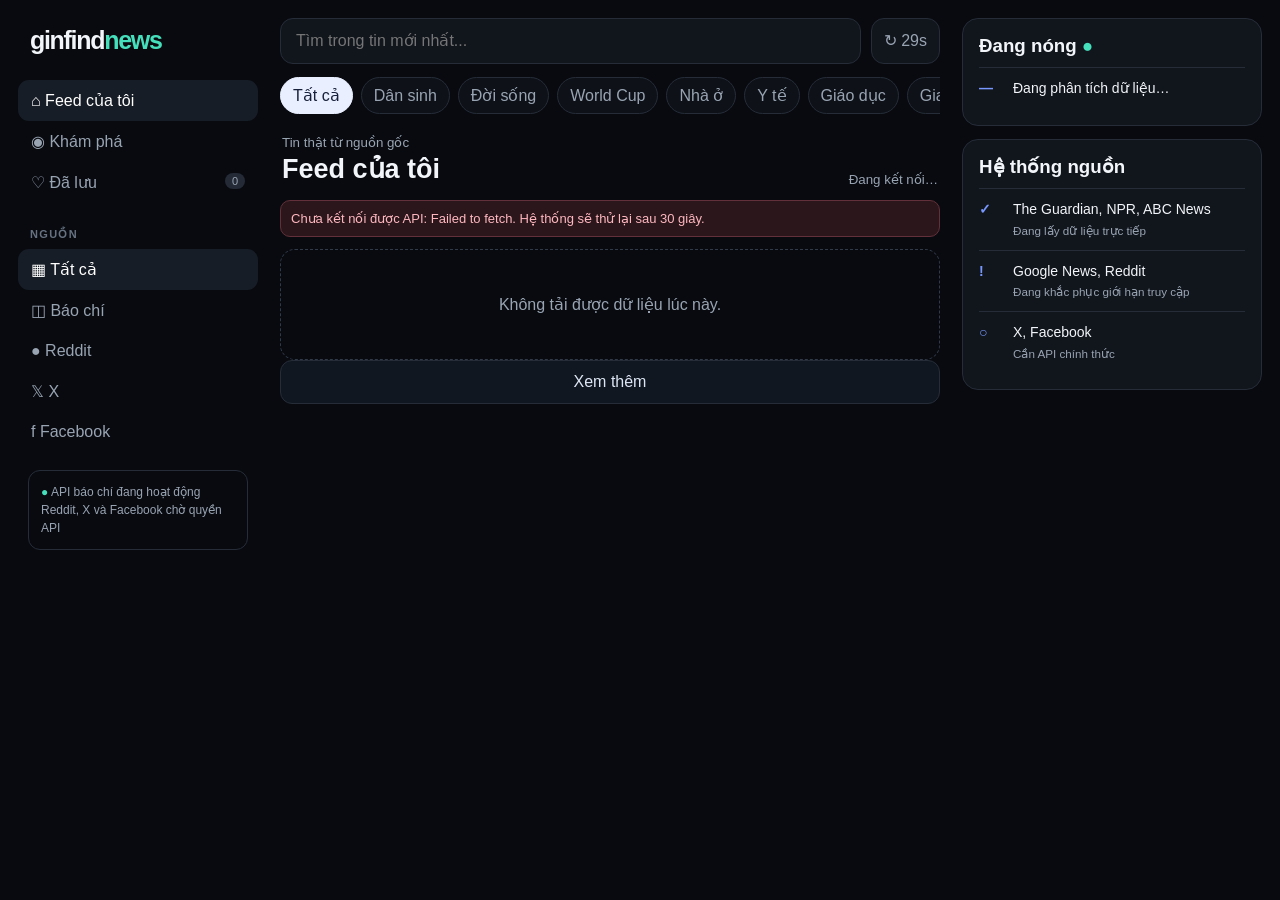
==== commit adb2648a: "Add files via upload" ====
--- a/index.html
+++ b/index.html
@@ -1,47 +1,13 @@
-<!doctype html>
-<html lang="vi">
-<head>
-  <meta charset="utf-8"><meta name="viewport" content="width=device-width,initial-scale=1">
-  <title>ginfindnews — Tin Bắc Mỹ cô đọng</title>
-  <style>
-    :root{--bg:#07090d;--panel:#10141b;--line:#232a35;--text:#f4f7fb;--muted:#98a3b3;--blue:#5b8cff;--cyan:#4de3c1;--red:#ff6678}
-    *{box-sizing:border-box}body{margin:0;background:var(--bg);color:var(--text);font-family:Inter,"Be Vietnam Pro","Noto Sans",Arial,sans-serif}button,input{font:inherit}.app{max-width:1480px;margin:auto;display:grid;grid-template-columns:250px minmax(0,760px) 310px;gap:24px;padding:18px}.side,.right{position:sticky;top:18px;height:calc(100vh - 36px);overflow:auto}.brand{font-size:23px;font-weight:850;letter-spacing:-1px;margin:8px 10px 24px}.brand i{color:var(--cyan);font-style:normal}.nav button,.source button{display:flex;width:100%;align-items:center;gap:11px;border:0;background:transparent;color:var(--muted);padding:11px 13px;border-radius:12px;cursor:pointer;text-align:left}.nav button:hover,.nav button.active,.source button:hover,.source button.active{background:#171d27;color:#fff}.section{margin:25px 10px 9px;color:#697586;font-size:12px;font-weight:800;text-transform:uppercase;letter-spacing:.1em}.count{margin-left:auto;background:#242c39;border-radius:20px;padding:2px 7px;font-size:11px}.top{display:flex;gap:12px;align-items:center;margin-bottom:14px}.search{flex:1;background:var(--panel);border:1px solid var(--line);color:white;border-radius:14px;padding:13px 16px}.refresh{border:1px solid var(--line);background:var(--panel);color:var(--muted);border-radius:14px;padding:12px;white-space:nowrap}.chips{display:flex;gap:8px;overflow:auto;padding:4px 0 13px}.chip{border:1px solid var(--line);background:#0d1117;color:var(--muted);border-radius:999px;padding:8px 12px;white-space:nowrap;cursor:pointer}.chip.active{background:#eaf0ff;color:#13203e;border-color:#eaf0ff}.banner{display:none;background:linear-gradient(90deg,#315feb,#654ce4);padding:11px 15px;border-radius:12px;margin-bottom:12px;text-align:center;font-weight:750;cursor:pointer}.banner.show{display:block}.heading{display:flex;align-items:end;justify-content:space-between;margin:10px 2px 13px}.heading h1{font-size:26px;margin:0}.heading small{color:var(--muted)}.card{background:var(--panel);border:1px solid var(--line);border-radius:17px;margin-bottom:13px;padding:17px;transition:.2s}.card:hover{border-color:#39465a;transform:translateY(-1px)}.meta{display:flex;align-items:center;gap:8px;color:var(--muted);font-size:12px}.badge{font-weight:800;color:#dce5f8;background:#202735;padding:4px 8px;border-radius:7px}.badge.reddit{color:#ff936d}.badge.x{color:#ddd}.time{margin-left:auto}.card h2{font-size:20px;line-height:1.28;margin:11px 0}.summary{margin:0;padding-left:20px;color:#c9d1dd;line-height:1.55}.actions{display:flex;gap:9px;margin-top:14px}.actions button{border:0;background:#1a202b;color:#aab5c4;border-radius:9px;padding:8px 10px;cursor:pointer}.actions button:hover,.actions button.saved{color:#fff;background:#27344b}.actions .open{margin-left:auto;color:#b9cbff}.empty{border:1px dashed #344055;border-radius:16px;text-align:center;color:var(--muted);padding:45px 20px}.more{width:100%;border:1px solid var(--line);background:#111722;color:#dce4f2;padding:12px;border-radius:12px;cursor:pointer}.box{background:var(--panel);border:1px solid var(--line);border-radius:17px;padding:16px;margin-bottom:14px}.box h3{margin:0 0 13px;font-size:16px}.trend{display:grid;grid-template-columns:28px 1fr;gap:9px;padding:10px 0;border-top:1px solid var(--line)}.trend:first-of-type{border-top:0}.trend b{color:var(--blue)}.trend span{font-size:14px;line-height:1.35}.trend small{display:block;color:var(--muted);margin-top:4px}.pulse{color:var(--cyan)}dialog{max-width:650px;width:calc(100% - 30px);border:1px solid #354157;border-radius:18px;background:#111720;color:white;padding:22px}dialog::backdrop{background:#000b}.close{float:right;border:0;background:#222b39;color:white;border-radius:9px;padding:7px 10px;cursor:pointer}.comment{width:100%;background:#090d13;color:white;border:1px solid var(--line);padding:12px;border-radius:10px;margin-top:15px}.send{background:var(--blue);border:0;color:white;padding:9px 14px;border-radius:9px;margin-top:8px;cursor:pointer}@media(max-width:1050px){.app{grid-template-columns:210px 1fr}.right{display:none}}@media(max-width:720px){.app{display:block;padding:12px}.side{position:static;height:auto}.nav{display:flex;overflow:auto;margin-bottom:12px}.nav button{min-width:max-content}.source,.side .section{display:none}.brand{margin-bottom:12px}.card h2{font-size:18px}}
-  </style>
-</head>
-<body><div class="app">
-  <aside class="side"><div class="brand">ginfind<i>news</i></div><nav class="nav" id="nav">
-    <button data-view="feed" class="active">⌂ Feed của tôi</button><button data-view="explore">◉ Khám phá</button><button data-view="saved">♡ Đã lưu <span class="count" id="savedCount">0</span></button>
-  </nav><div class="section">Lọc nguồn</div><div class="source" id="sources"><button data-source="all" class="active">▦ Tất cả</button><button data-source="press">◫ Báo chí</button><button data-source="reddit">● Reddit</button><button data-source="x">𝕏 X</button></div>
-  <div class="section">Theo dõi</div><div class="source"><button data-topic="Dân sinh">Dân sinh</button><button data-topic="World Cup">World Cup</button><button data-topic="Người Việt">Người Việt xa xứ</button><button data-topic="An ninh">An ninh đời sống</button></div></aside>
-  <main><div class="top"><input id="search" class="search" placeholder="Tìm tin, địa điểm, nguồn..."><div class="refresh">↻ <span id="timer">30</span>s</div></div><div class="chips" id="chips"></div><div class="banner" id="banner">↑ Có tin mới — bấm để xem</div><div class="heading"><div><small id="eyebrow">Dành cho bạn</small><h1 id="title">Feed của tôi</h1></div><small id="resultCount"></small></div><section id="feed"></section><button class="more" id="more">Xem thêm tin</button></main>
-  <aside class="right"><div class="box"><h3>Đang nóng <span class="pulse">●</span></h3><div class="trend"><b>01</b><span>Chi phí lưu trú World Cup tăng cao<small>12 nguồn · 18 phút trước</small></span></div><div class="trend"><b>02</b><span>Tài khoản đầu tư 1.000 USD cho trẻ em Mỹ<small>8 nguồn · 34 phút trước</small></span></div><div class="trend"><b>03</b><span>Dịch vụ công và nhà ở Bắc Mỹ<small>6 nguồn · 1 giờ trước</small></span></div></div><div class="box"><h3>Đang lên nhanh</h3><div class="trend"><b>↑</b><span>Người Mỹ “phát cuồng” với Haaland<small>+248% trong 1 giờ</small></span></div><div class="trend"><b>↑</b><span>Bò rừng húc du khách tại công viên Mỹ<small>+172% trong 1 giờ</small></span></div></div></aside>
-  </div><dialog id="modal"><button class="close" id="close">✕</button><div id="modalBody"></div><input class="comment" id="comment" placeholder="Viết bình luận..."><button class="send" id="send">Gửi bình luận</button></dialog>
-<script>
-const stories=[
-{id:1,type:'press',source:'AP · Reuters',topic:'World Cup',time:'8 phút',title:'CĐV World Cup ngủ trong xe cắm trại vì giá khách sạn đắt đỏ',sum:['Giá phòng quanh các thành phố đăng cai tăng mạnh, khiến nhiều cổ động viên chọn xe cắm trại.','Một số khu lưu trú ghi nhận lượng đặt chỗ tăng trong những ngày có trận đấu.'],comments:42},
-{id:2,type:'press',source:'NBC News · Báo địa phương',topic:'Xã hội',time:'16 phút',title:'Nỗi day dứt của dân làng nơi 16 đứa trẻ bị nhốt trong căn phòng đầy chất thải',sum:['Hàng xóm nói họ không nhận ra mức độ nghiêm trọng bên trong căn nhà cho tới khi cảnh sát xuất hiện.','Giới chức địa phương đang rà soát quy trình bảo vệ trẻ em.'],comments:81},
-{id:3,type:'press',source:'Reuters',topic:'Dân sinh',time:'24 phút',title:'Mỹ bắt đầu cấp tài khoản 1.000 USD cho trẻ em đầu tư chứng khoán',sum:['Chương trình tạo tài khoản đầu tư ban đầu cho trẻ đủ điều kiện.','Các chuyên gia lưu ý lợi ích dài hạn phụ thuộc phí quản lý và diễn biến thị trường.'],comments:63},
-{id:4,type:'x',source:'@USMNT · X',topic:'World Cup',time:'31 phút',title:'Tuyển Mỹ có thể chia đôi tiền thưởng World Cup với đội nữ',sum:['Thỏa thuận chia sẻ doanh thu tiếp tục thu hút chú ý sau giải đấu.','Người hâm mộ tranh luận về tác động của cơ chế này với bóng đá nữ.'],comments:109},
-{id:5,type:'reddit',source:'r/AskAnAmerican',topic:'Đời sống',time:'38 phút',title:'Vẫy tay chào hàng xóm mỗi ngày, cậu bé thay đổi cả khu phố',sum:['Một bài đăng kể về thói quen chào hỏi nhỏ khiến cư dân bắt đầu kết nối với nhau.','Câu chuyện nhận hàng nghìn lượt bình chọn và nhiều chia sẻ tương tự.'],comments:327},
-{id:6,type:'press',source:'The Guardian · AP',topic:'An ninh',time:'45 phút',title:'Bò rừng húc người văng lên không trung ở công viên quốc gia Mỹ',sum:['Giới chức nhắc du khách giữ khoảng cách an toàn với động vật hoang dã.','Sự việc một lần nữa làm dấy lên cảnh báo về hành vi tiếp cận bò rừng để chụp ảnh.'],comments:94},
-{id:7,type:'press',source:'WSJ',topic:'Lao động',time:'52 phút',title:'Sở hữu quỹ hưu trí triệu đô sau 40 năm làm thu ngân',sum:['Một nhân viên tích lũy hơn một triệu USD trong tài khoản hưu trí nhờ đóng góp đều đặn.','Câu chuyện gây chú ý giữa lúc nhiều lao động Mỹ lo thiếu tiền khi nghỉ hưu.'],comments:76},
-{id:8,type:'press',source:'CNN · NPR',topic:'Y tế',time:'1 giờ',title:'Dịch tiêu chảy không rõ nguồn gốc bùng phát tại Mỹ',sum:['Giới chức y tế điều tra các cụm ca bệnh xuất hiện tại nhiều bang.','Người dân được khuyến cáo theo dõi thông báo thu hồi thực phẩm và vệ sinh rau quả.'],comments:58},
-{id:9,type:'press',source:'Reuters',topic:'World Cup',time:'1 giờ',title:'Chủ tịch Liên đoàn Bóng đá Senegal bị cáo buộc phỉ báng bác sĩ đội tuyển',sum:['Tranh cãi liên quan cách xử lý sức khỏe cầu thủ trong thời gian thi đấu.','Hiệp hội y khoa yêu cầu bảo vệ uy tín và tính độc lập nghề nghiệp của bác sĩ.'],comments:29},
-{id:10,type:'x',source:'@ErlingHaaland · X',topic:'World Cup',time:'1 giờ',title:'Người Mỹ “phát cuồng” với Haaland',sum:['Loạt hình ảnh đời thường của tiền đạo Na Uy được chia sẻ nhanh trên mạng xã hội.','Người hâm mộ gọi anh là “công dân danh dự” sau những món quà lưu niệm kỳ lạ.'],comments:411},
-{id:11,type:'press',source:'Washington Post',topic:'Nhà ở',time:'2 giờ',title:'Người giàu Mỹ về hưu vẫn đổ tiền mua nhà lớn',sum:['Một bộ phận người lớn tuổi chọn nhà rộng để đón con cháu thay vì thu nhỏ không gian sống.','Xu hướng này góp phần làm nguồn cung nhà gia đình tại một số nơi thêm hạn chế.'],comments:68},
-{id:12,type:'press',source:'CBC News',topic:'Dân sinh',time:'2 giờ',title:'Lương cao nhưng người trẻ Canada vẫn khó thuê nhà gần nơi làm việc',sum:['Tiền thuê nhà tiếp tục chiếm tỷ trọng lớn trong thu nhập của lao động trẻ.','Nhiều người chuyển ra xa trung tâm và chấp nhận thời gian đi lại dài hơn.'],comments:122},
-{id:13,type:'reddit',source:'r/PersonalFinanceCanada',topic:'Tiêu dùng',time:'2 giờ',title:'Hóa đơn thực phẩm khiến gia đình Canada đổi cách mua sắm',sum:['Người dùng chia sẻ chiến lược mua theo tuần và so sánh giá giữa nhiều chuỗi cửa hàng.','Các bình luận tập trung vào giá thịt, sữa và rau quả tăng.'],comments:203},
-{id:14,type:'press',source:'ABC News',topic:'Giao thông',time:'3 giờ',title:'Hàng nghìn chuyến bay chậm giờ sau đợt thời tiết cực đoan tại Mỹ',sum:['Các sân bay lớn khuyến cáo hành khách kiểm tra lịch trình trước khi khởi hành.','Tình trạng chậm chuyến lan sang nhiều điểm trung chuyển trong khu vực.'],comments:47},
-{id:15,type:'press',source:'Báo địa phương Mexico',topic:'Người Việt',time:'3 giờ',title:'Quán ăn Việt thu hút thực khách tại khu phố mới ở Mexico',sum:['Chủ quán giới thiệu các món quen thuộc theo khẩu vị địa phương nhưng giữ cách chế biến cốt lõi.','Câu chuyện được cộng đồng người Việt chia sẻ trên mạng xã hội.'],comments:36}
-];
-const incoming=[{id:101,type:'press',source:'AP · Báo địa phương',topic:'Giáo dục',time:'vừa xong',title:'Trường học Mỹ thử giờ vào lớp muộn hơn cho học sinh',sum:['Một số học khu điều chỉnh giờ học nhằm cải thiện giấc ngủ.','Phụ huynh quan tâm tác động đến lịch làm việc và xe đưa đón.'],comments:0},{id:102,type:'reddit',source:'r/toronto',topic:'Giao thông',time:'vừa xong',title:'Người đi làm Toronto chia sẻ hành trình dài vì tàu quá tải',sum:['Bài đăng về giờ cao điểm thu hút nhiều phản hồi.','Cư dân đề nghị tăng tần suất và cải thiện thông tin sự cố.'],comments:4}];
-const topics=['Tất cả','Dân sinh','Đời sống','World Cup','Nhà ở','Y tế','Giao thông','An ninh','Người Việt'];let state={view:'feed',source:'all',topic:'Tất cả',q:'',limit:8,pending:[]};
-const saved=new Set(JSON.parse(localStorage.getItem('ginSaved')||'[]'));const $=s=>document.querySelector(s);const feed=$('#feed');
-function persist(){localStorage.setItem('ginSaved',JSON.stringify([...saved]));$('#savedCount').textContent=saved.size}
-function filtered(){let a=[...state.pending,...stories];if(state.view==='saved')a=a.filter(x=>saved.has(x.id));if(state.view==='explore')a=a.filter(x=>['Đời sống','World Cup','Người Việt','An ninh'].includes(x.topic));if(state.source!=='all')a=a.filter(x=>x.type===state.source);if(state.topic!=='Tất cả')a=a.filter(x=>x.topic===state.topic);if(state.q)a=a.filter(x=>(x.title+x.source+x.topic).toLowerCase().includes(state.q));return a}
-function render(){const a=filtered();const shown=a.slice(0,state.limit);$('#title').textContent=state.view==='saved'?'Đã lưu':state.view==='explore'?'Khám phá':'Feed của tôi';$('#eyebrow').textContent=state.view==='explore'?'Tin đáng chú ý ngoài luồng':state.view==='saved'?'Danh sách của bạn':'Dành cho bạn';$('#resultCount').textContent=a.length+' tin';feed.innerHTML=shown.length?shown.map(card).join(''):'<div class="empty">Chưa có tin phù hợp với bộ lọc này.</div>';$('#more').style.display=a.length>state.limit?'block':'none';document.querySelectorAll('.save').forEach(b=>b.onclick=()=>{const id=+b.dataset.id;saved.has(id)?saved.delete(id):saved.add(id);persist();render()});document.querySelectorAll('.openCard,.commentBtn').forEach(b=>b.onclick=()=>openStory(+b.dataset.id));persist()}
-function card(s){return `<article class="card"><div class="meta"><span class="badge ${s.type}">${s.type==='press'?'BÁO CHÍ':s.type.toUpperCase()}</span><span>${s.source}</span><span class="time">${s.time}</span></div><h2>${s.title}</h2><ul class="summary">${s.sum.map(x=>`<li>${x}</li>`).join('')}</ul><div class="actions"><button class="save ${saved.has(s.id)?'saved':''}" data-id="${s.id}">${saved.has(s.id)?'♥ Đã lưu':'♡ Lưu'}</button><button class="commentBtn" data-id="${s.id}">◯ ${s.comments}</button><button class="open openCard" data-id="${s.id}">Mở cụm tin →</button></div></article>`}
-function openStory(id){const s=[...incoming,...stories].find(x=>x.id===id);$('#modalBody').innerHTML=`<div class="meta"><span class="badge">${s.source}</span><span>${s.time}</span></div><h2>${s.title}</h2><ul class="summary">${s.sum.map(x=>`<li>${x}</li>`).join('')}</ul><p style="color:#98a3b3;margin-top:18px">Bản demo hiển thị tóm tắt AI. Liên kết nguồn và bản dịch đầy đủ sẽ được bổ sung khi kết nối hệ thống thu thập tin.</p><h3>Bình luận (${s.comments})</h3><div id="comments" style="color:#c9d1dd">Hãy là người tham gia thảo luận tiếp theo.</div>`;$('#modal').showModal()}
-topics.forEach((t,i)=>$('#chips').insertAdjacentHTML('beforeend',`<button class="chip ${i===0?'active':''}" data-topic="${t}">${t}</button>`));
-document.querySelectorAll('[data-view]').forEach(b=>b.onclick=()=>{state.view=b.dataset.view;state.limit=8;document.querySelectorAll('[data-view]').forEach(x=>x.classList.toggle('active',x===b));render()});document.querySelectorAll('[data-source]').forEach(b=>b.onclick=()=>{state.source=b.dataset.source;document.querySelectorAll('[data-source]').forEach(x=>x.classList.toggle('active',x===b));render()});document.querySelectorAll('[data-topic]').forEach(b=>b.onclick=()=>{state.topic=b.dataset.topic||b.textContent.trim();document.querySelectorAll('.chip').forEach(x=>x.classList.toggle('active',x.dataset.topic===state.topic));render()});document.querySelectorAll('.chip').forEach(b=>b.onclick=()=>{state.topic=b.dataset.topic;document.querySelectorAll('.chip').forEach(x=>x.classList.toggle('active',x===b));render()});$('#search').oninput=e=>{state.q=e.target.value.trim().toLowerCase();render()};$('#more').onclick=()=>{state.limit+=6;render()};$('#close').onclick=()=>$('#modal').close();$('#send').onclick=()=>{const v=$('#comment').value.trim();if(v){$('#comments').textContent='Bạn: '+v;$('#comment').value=''}};$('#banner').onclick=()=>{state.pending.unshift(...incoming.filter(x=>!state.pending.some(y=>y.id===x.id)));$('#banner').classList.remove('show');state.limit+=2;render()};let sec=30;setInterval(()=>{sec--;if(sec<1){sec=30;$('#banner').classList.add('show')}$('#timer').textContent=sec},1000);render();
+<!doctype html><html lang="vi"><head><meta charset="utf-8"><meta name="viewport" content="width=device-width,initial-scale=1"><title>ginfindnews — Bắc Mỹ trong vài phút</title><style>
+:root{--bg:#080a0f;--panel:#11151c;--line:#262d38;--txt:#f2f5f9;--muted:#99a4b3;--blue:#7898ff;--mint:#45dfbc}*{box-sizing:border-box}body{margin:0;background:var(--bg);color:var(--txt);font-family:Inter,"Be Vietnam Pro","Noto Sans",Arial,sans-serif}.layout{max-width:1500px;margin:auto;padding:18px;display:grid;grid-template-columns:240px minmax(0,780px) 300px;gap:22px}.sticky{position:sticky;top:18px;height:calc(100vh - 36px);overflow:auto}.logo{font-size:25px;font-weight:900;margin:8px 12px 25px;letter-spacing:-1.3px}.logo i{font-style:normal;color:var(--mint)}button,input{font:inherit}.nav button,.sources button{width:100%;display:flex;gap:10px;border:0;background:none;color:var(--muted);padding:11px 13px;border-radius:11px;cursor:pointer;text-align:left}.nav button:hover,.nav button.active,.sources button:hover,.sources button.active{background:#171d26;color:#fff}.label{margin:25px 12px 8px;color:#667282;font-size:11px;font-weight:800;letter-spacing:.12em;text-transform:uppercase}.status{margin:18px 10px;padding:12px;border:1px solid var(--line);border-radius:12px;color:var(--muted);font-size:12px;line-height:1.5}.dot{color:var(--mint)}.top{display:flex;gap:10px}.search{flex:1;padding:13px 15px;border-radius:13px;border:1px solid var(--line);background:var(--panel);color:#fff}.clock{border:1px solid var(--line);background:var(--panel);border-radius:13px;padding:12px;color:var(--muted);white-space:nowrap}.chips{display:flex;gap:8px;overflow:auto;padding:13px 0}.chip{border:1px solid var(--line);border-radius:30px;background:#0e1218;color:var(--muted);padding:8px 12px;white-space:nowrap;cursor:pointer}.chip.active{background:#e9efff;color:#17203a;border-color:#e9efff}.head{display:flex;justify-content:space-between;align-items:end;margin:6px 2px 13px}.head h1{font-size:27px;margin:2px 0}.head small{color:var(--muted)}.notice{display:none;background:linear-gradient(90deg,#315ed9,#684dd9);padding:11px;border-radius:11px;text-align:center;margin-bottom:12px;cursor:pointer;font-weight:750}.notice.show{display:block}.card{background:var(--panel);border:1px solid var(--line);border-radius:16px;padding:17px;margin-bottom:12px}.card:hover{border-color:#3c4758}.meta{display:flex;align-items:center;gap:8px;font-size:12px;color:var(--muted)}.badge{background:#202735;color:#dbe5fa;border-radius:7px;padding:4px 7px;font-weight:800}.time{margin-left:auto}.card h2{font-size:20px;line-height:1.3;margin:11px 0}.summary{color:#c5ceda;line-height:1.55;margin:0;padding-left:20px}.actions{display:flex;gap:8px;margin-top:14px}.actions button{border:0;background:#1b222d;color:#aeb9c8;border-radius:9px;padding:8px 10px;cursor:pointer}.actions button.saved{background:#293754;color:#fff}.actions .open{margin-left:auto;color:#bed0ff}.loading,.empty{text-align:center;padding:45px;color:var(--muted);border:1px dashed #313a49;border-radius:15px}.more{width:100%;padding:12px;background:#111720;color:#dde6f5;border:1px solid var(--line);border-radius:12px;cursor:pointer}.box{background:var(--panel);border:1px solid var(--line);border-radius:16px;padding:16px;margin-bottom:13px}.box h3{margin:0 0 10px}.trend{display:grid;grid-template-columns:26px 1fr;gap:8px;border-top:1px solid var(--line);padding:11px 0;font-size:14px;line-height:1.35}.trend b{color:var(--blue)}.trend small{display:block;color:var(--muted);margin-top:4px}.error{background:#2b171b;color:#ffb7c0;border:1px solid #61303a;padding:10px;border-radius:10px;margin-bottom:12px;font-size:13px}.count{margin-left:auto;background:#242b36;padding:2px 7px;border-radius:20px;font-size:11px}@media(max-width:1050px){.layout{grid-template-columns:210px 1fr}.right{display:none}}@media(max-width:720px){.layout{display:block;padding:12px}.sticky{position:static;height:auto}.nav{display:flex;overflow:auto}.nav button{min-width:max-content}.sources,.label,.status{display:none}.logo{margin-bottom:12px}.card h2{font-size:18px}}
+</style></head><body><div class="layout"><aside class="sticky"><div class="logo">ginfind<i>news</i></div><nav class="nav"><button class="active" data-view="feed">⌂ Feed của tôi</button><button data-view="explore">◉ Khám phá</button><button data-view="saved">♡ Đã lưu <span class="count" id="savedCount">0</span></button></nav><div class="label">Nguồn</div><div class="sources"><button class="active" data-source="all">▦ Tất cả</button><button data-source="press">◫ Báo chí</button><button data-source="reddit">● Reddit</button><button data-source="x">𝕏 X</button><button data-source="facebook">f Facebook</button></div><div class="status"><span class="dot">●</span> API báo chí đang hoạt động<br>Reddit, X và Facebook chờ quyền API</div></aside><main><div class="top"><input class="search" id="search" placeholder="Tìm trong tin mới nhất..."><div class="clock">↻ <span id="timer">30</span>s</div></div><div class="chips" id="chips"></div><div class="notice" id="notice">↑ Có tin mới — bấm để cập nhật</div><div class="head"><div><small id="eyebrow">Tin thật từ nguồn gốc</small><h1 id="heading">Feed của tôi</h1></div><small id="updated">Đang kết nối…</small></div><div id="error"></div><section id="feed"><div class="loading">Đang tải tin Bắc Mỹ…</div></section><button class="more" id="more">Xem thêm</button></main><aside class="right sticky"><div class="box"><h3>Đang nóng <span class="dot">●</span></h3><div id="trends"><div class="trend"><b>—</b><span>Đang phân tích dữ liệu…</span></div></div></div><div class="box"><h3>Hệ thống nguồn</h3><div class="trend"><b>✓</b><span>The Guardian, NPR, ABC News<small>Đang lấy dữ liệu trực tiếp</small></span></div><div class="trend"><b>!</b><span>Google News, Reddit<small>Đang khắc phục giới hạn truy cập</small></span></div><div class="trend"><b>○</b><span>X, Facebook<small>Cần API chính thức</small></span></div></div></aside></div><script>
+const API='https://shy-band-c08dginfindnews-api.halinhtngin.workers.dev/api/news';const topics=['Tất cả','Dân sinh','Đời sống','World Cup','Nhà ở','Y tế','Giáo dục','Giao thông','Nhập cư'];let items=[],pending=[],state={view:'feed',source:'all',topic:'Tất cả',q:'',limit:10};const saved=new Set(JSON.parse(localStorage.getItem('gfnSaved')||'[]'));const $=s=>document.querySelector(s);
+topics.forEach((x,i)=>$('#chips').insertAdjacentHTML('beforeend',`<button class="chip ${i?'':'active'}" data-topic="${x}">${x}</button>`));
+function strip(s=''){const d=document.createElement('div');d.innerHTML=s;return(d.textContent||'').replace(/\s+/g,' ').trim()}function ago(x){const m=Math.max(0,Math.floor((Date.now()-new Date(x))/60000));return m<1?'vừa xong':m<60?m+' phút trước':m<1440?Math.floor(m/60)+' giờ trước':Math.floor(m/1440)+' ngày trước'}function esc(s=''){return s.replace(/[&<>"']/g,c=>({'&':'&amp;','<':'&lt;','>':'&gt;','"':'&quot;',"'":'&#39;'}[c]))}function bullets(s){s=strip(s);if(!s)return['Đang chờ hệ thống AI tạo bản tóm tắt tiếng Việt.'];const parts=s.split(/(?<=[.!?])\s+/).filter(Boolean).slice(0,2);return parts.length?parts:[s]}
+function list(){let a=[...items];if(state.view==='saved')a=a.filter(x=>saved.has(x.id));if(state.view==='explore')a=a.filter(x=>['Đời sống','World Cup','Dân sinh'].includes(x.topic));if(state.source!=='all')a=a.filter(x=>x.type===state.source);if(state.topic!=='Tất cả')a=a.filter(x=>x.topic===state.topic);if(state.q)a=a.filter(x=>(x.title+' '+x.source+' '+x.topic).toLowerCase().includes(state.q));return a}
+function render(){const a=list(),shown=a.slice(0,state.limit);$('#heading').textContent=state.view==='saved'?'Đã lưu':state.view==='explore'?'Khám phá':'Feed của tôi';$('#eyebrow').textContent=state.view==='saved'?'Danh sách của bạn':state.view==='explore'?'Tin đáng chú ý':'Tin thật từ nguồn gốc';$('#feed').innerHTML=shown.length?shown.map(card).join(''):'<div class="empty">Chưa có tin phù hợp. Nguồn này có thể chưa được kết nối API.</div>';$('#more').style.display=a.length>state.limit?'block':'none';$('#savedCount').textContent=saved.size;document.querySelectorAll('.save').forEach(b=>b.onclick=()=>{const id=b.dataset.id;saved.has(id)?saved.delete(id):saved.add(id);localStorage.setItem('gfnSaved',JSON.stringify([...saved]));render()})}
+function card(x){return`<article class="card"><div class="meta"><span class="badge">${x.type==='press'?'BÁO CHÍ':esc(x.type.toUpperCase())}</span><span>${esc(x.source)}</span><span class="time">${ago(x.publishedAt)}</span></div><h2>${esc(x.title)}</h2><ul class="summary">${bullets(x.summary).map(s=>`<li>${esc(s)}</li>`).join('')}</ul><div class="actions"><button class="save ${saved.has(x.id)?'saved':''}" data-id="${x.id}">${saved.has(x.id)?'♥ Đã lưu':'♡ Lưu'}</button>${x.comments?`<button>◯ ${x.comments}</button>`:''}<button class="open" onclick="window.open('${esc(x.url)}','_blank','noopener')">Đọc nguồn gốc →</button></div></article>`}
+async function load(first=false){try{const r=await fetch(API+(first?'?fresh=1':''),{cache:'no-store'});if(!r.ok)throw Error('API '+r.status);const d=await r.json();if(!d.ok)throw Error('API chưa sẵn sàng');const fresh=d.items||[];const known=new Set(items.map(x=>x.id));const newer=fresh.filter(x=>!known.has(x.id));if(items.length&&newer.length){pending=newer;$('#notice').textContent=`↑ Có ${newer.length} tin mới — bấm để cập nhật`;$('#notice').classList.add('show')}else{items=fresh;render();hot()}$('#updated').textContent='Cập nhật '+new Date(d.updatedAt).toLocaleTimeString('vi-VN',{hour:'2-digit',minute:'2-digit'});const failures=(d.errors||[]).map(x=>x.source.replace('press:','').replace('reddit:','')).join(', ');$('#error').innerHTML=failures?`<div class="error">Một số nguồn tạm chưa lấy được: ${esc(failures)}. Feed vẫn hiển thị các nguồn hoạt động.</div>`:''}catch(e){$('#error').innerHTML=`<div class="error">Chưa kết nối được API: ${esc(e.message)}. Hệ thống sẽ thử lại sau 30 giây.</div>`;if(!items.length)$('#feed').innerHTML='<div class="empty">Không tải được dữ liệu lúc này.</div>'}}
+function hot(){const top=[...items].sort((a,b)=>(b.score||0)-(a.score||0)).slice(0,5);$('#trends').innerHTML=top.map((x,i)=>`<div class="trend"><b>0${i+1}</b><span>${esc(x.title)}<small>${esc(x.source)} · ${ago(x.publishedAt)}</small></span></div>`).join('')}
+document.querySelectorAll('[data-view]').forEach(b=>b.onclick=()=>{state.view=b.dataset.view;state.limit=10;document.querySelectorAll('[data-view]').forEach(x=>x.classList.toggle('active',x===b));render()});document.querySelectorAll('[data-source]').forEach(b=>b.onclick=()=>{state.source=b.dataset.source;document.querySelectorAll('[data-source]').forEach(x=>x.classList.toggle('active',x===b));render()});document.querySelectorAll('.chip').forEach(b=>b.onclick=()=>{state.topic=b.dataset.topic;document.querySelectorAll('.chip').forEach(x=>x.classList.toggle('active',x===b));render()});$('#search').oninput=e=>{state.q=e.target.value.trim().toLowerCase();render()};$('#more').onclick=()=>{state.limit+=10;render()};$('#notice').onclick=()=>{items=[...pending,...items.filter(x=>!pending.some(y=>y.id===x.id))];pending=[];$('#notice').classList.remove('show');render();hot()};let sec=30;setInterval(()=>{sec--;if(sec<=0){sec=30;load()}$('#timer').textContent=sec},1000);load(true);
 </script></body></html>
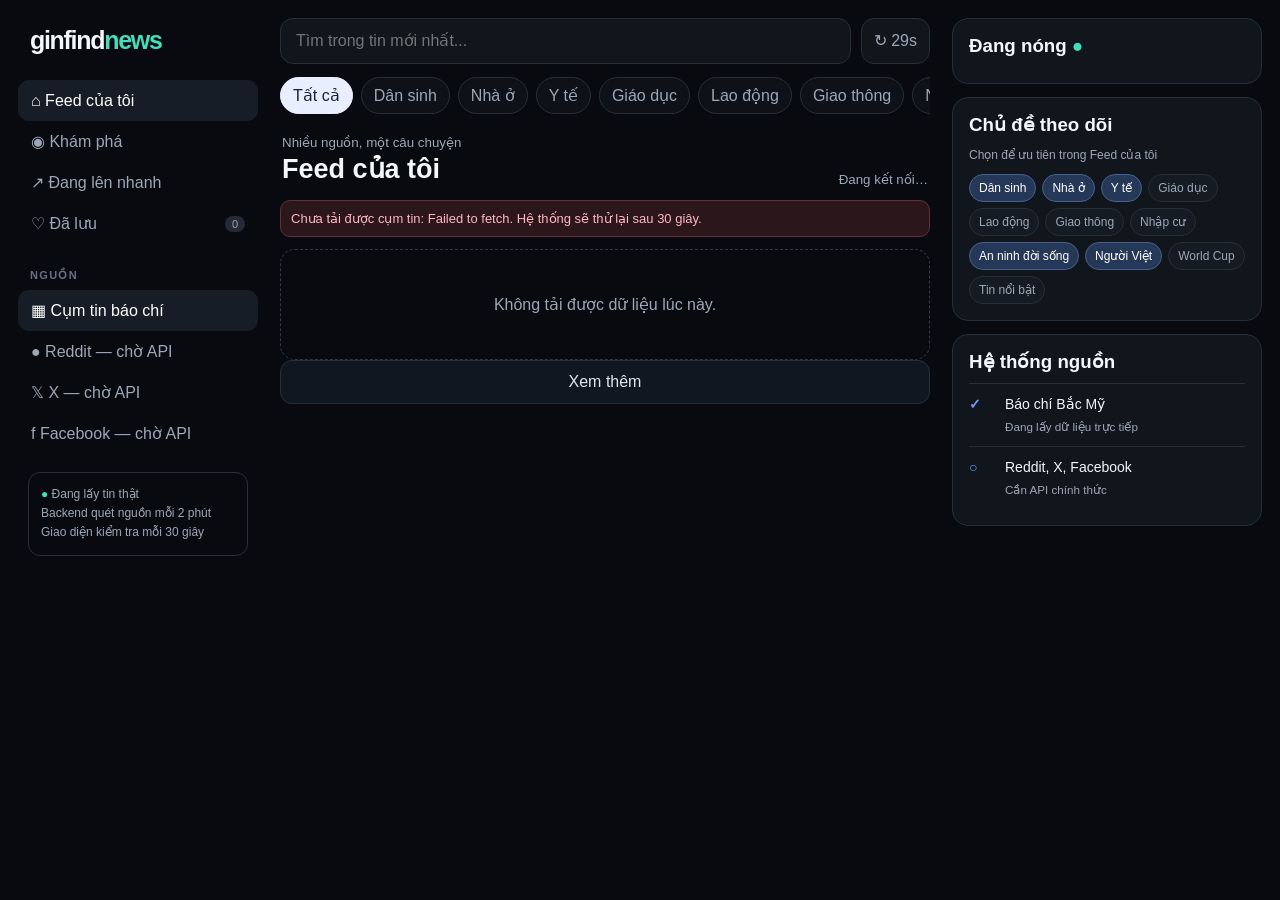
==== commit 5c99d72f: "Add files via upload" ====
--- a/index.html
+++ b/index.html
@@ -1,13 +1,63 @@
-<!doctype html><html lang="vi"><head><meta charset="utf-8"><meta name="viewport" content="width=device-width,initial-scale=1"><title>ginfindnews — Bắc Mỹ trong vài phút</title><style>
-:root{--bg:#080a0f;--panel:#11151c;--line:#262d38;--txt:#f2f5f9;--muted:#99a4b3;--blue:#7898ff;--mint:#45dfbc}*{box-sizing:border-box}body{margin:0;background:var(--bg);color:var(--txt);font-family:Inter,"Be Vietnam Pro","Noto Sans",Arial,sans-serif}.layout{max-width:1500px;margin:auto;padding:18px;display:grid;grid-template-columns:240px minmax(0,780px) 300px;gap:22px}.sticky{position:sticky;top:18px;height:calc(100vh - 36px);overflow:auto}.logo{font-size:25px;font-weight:900;margin:8px 12px 25px;letter-spacing:-1.3px}.logo i{font-style:normal;color:var(--mint)}button,input{font:inherit}.nav button,.sources button{width:100%;display:flex;gap:10px;border:0;background:none;color:var(--muted);padding:11px 13px;border-radius:11px;cursor:pointer;text-align:left}.nav button:hover,.nav button.active,.sources button:hover,.sources button.active{background:#171d26;color:#fff}.label{margin:25px 12px 8px;color:#667282;font-size:11px;font-weight:800;letter-spacing:.12em;text-transform:uppercase}.status{margin:18px 10px;padding:12px;border:1px solid var(--line);border-radius:12px;color:var(--muted);font-size:12px;line-height:1.5}.dot{color:var(--mint)}.top{display:flex;gap:10px}.search{flex:1;padding:13px 15px;border-radius:13px;border:1px solid var(--line);background:var(--panel);color:#fff}.clock{border:1px solid var(--line);background:var(--panel);border-radius:13px;padding:12px;color:var(--muted);white-space:nowrap}.chips{display:flex;gap:8px;overflow:auto;padding:13px 0}.chip{border:1px solid var(--line);border-radius:30px;background:#0e1218;color:var(--muted);padding:8px 12px;white-space:nowrap;cursor:pointer}.chip.active{background:#e9efff;color:#17203a;border-color:#e9efff}.head{display:flex;justify-content:space-between;align-items:end;margin:6px 2px 13px}.head h1{font-size:27px;margin:2px 0}.head small{color:var(--muted)}.notice{display:none;background:linear-gradient(90deg,#315ed9,#684dd9);padding:11px;border-radius:11px;text-align:center;margin-bottom:12px;cursor:pointer;font-weight:750}.notice.show{display:block}.card{background:var(--panel);border:1px solid var(--line);border-radius:16px;padding:17px;margin-bottom:12px}.card:hover{border-color:#3c4758}.meta{display:flex;align-items:center;gap:8px;font-size:12px;color:var(--muted)}.badge{background:#202735;color:#dbe5fa;border-radius:7px;padding:4px 7px;font-weight:800}.time{margin-left:auto}.card h2{font-size:20px;line-height:1.3;margin:11px 0}.summary{color:#c5ceda;line-height:1.55;margin:0;padding-left:20px}.actions{display:flex;gap:8px;margin-top:14px}.actions button{border:0;background:#1b222d;color:#aeb9c8;border-radius:9px;padding:8px 10px;cursor:pointer}.actions button.saved{background:#293754;color:#fff}.actions .open{margin-left:auto;color:#bed0ff}.loading,.empty{text-align:center;padding:45px;color:var(--muted);border:1px dashed #313a49;border-radius:15px}.more{width:100%;padding:12px;background:#111720;color:#dde6f5;border:1px solid var(--line);border-radius:12px;cursor:pointer}.box{background:var(--panel);border:1px solid var(--line);border-radius:16px;padding:16px;margin-bottom:13px}.box h3{margin:0 0 10px}.trend{display:grid;grid-template-columns:26px 1fr;gap:8px;border-top:1px solid var(--line);padding:11px 0;font-size:14px;line-height:1.35}.trend b{color:var(--blue)}.trend small{display:block;color:var(--muted);margin-top:4px}.error{background:#2b171b;color:#ffb7c0;border:1px solid #61303a;padding:10px;border-radius:10px;margin-bottom:12px;font-size:13px}.count{margin-left:auto;background:#242b36;padding:2px 7px;border-radius:20px;font-size:11px}@media(max-width:1050px){.layout{grid-template-columns:210px 1fr}.right{display:none}}@media(max-width:720px){.layout{display:block;padding:12px}.sticky{position:static;height:auto}.nav{display:flex;overflow:auto}.nav button{min-width:max-content}.sources,.label,.status{display:none}.logo{margin-bottom:12px}.card h2{font-size:18px}}
-</style></head><body><div class="layout"><aside class="sticky"><div class="logo">ginfind<i>news</i></div><nav class="nav"><button class="active" data-view="feed">⌂ Feed của tôi</button><button data-view="explore">◉ Khám phá</button><button data-view="saved">♡ Đã lưu <span class="count" id="savedCount">0</span></button></nav><div class="label">Nguồn</div><div class="sources"><button class="active" data-source="all">▦ Tất cả</button><button data-source="press">◫ Báo chí</button><button data-source="reddit">● Reddit</button><button data-source="x">𝕏 X</button><button data-source="facebook">f Facebook</button></div><div class="status"><span class="dot">●</span> API báo chí đang hoạt động<br>Reddit, X và Facebook chờ quyền API</div></aside><main><div class="top"><input class="search" id="search" placeholder="Tìm trong tin mới nhất..."><div class="clock">↻ <span id="timer">30</span>s</div></div><div class="chips" id="chips"></div><div class="notice" id="notice">↑ Có tin mới — bấm để cập nhật</div><div class="head"><div><small id="eyebrow">Tin thật từ nguồn gốc</small><h1 id="heading">Feed của tôi</h1></div><small id="updated">Đang kết nối…</small></div><div id="error"></div><section id="feed"><div class="loading">Đang tải tin Bắc Mỹ…</div></section><button class="more" id="more">Xem thêm</button></main><aside class="right sticky"><div class="box"><h3>Đang nóng <span class="dot">●</span></h3><div id="trends"><div class="trend"><b>—</b><span>Đang phân tích dữ liệu…</span></div></div></div><div class="box"><h3>Hệ thống nguồn</h3><div class="trend"><b>✓</b><span>The Guardian, NPR, ABC News<small>Đang lấy dữ liệu trực tiếp</small></span></div><div class="trend"><b>!</b><span>Google News, Reddit<small>Đang khắc phục giới hạn truy cập</small></span></div><div class="trend"><b>○</b><span>X, Facebook<small>Cần API chính thức</small></span></div></div></aside></div><script>
-const API='https://shy-band-c08dginfindnews-api.halinhtngin.workers.dev/api/news';const topics=['Tất cả','Dân sinh','Đời sống','World Cup','Nhà ở','Y tế','Giáo dục','Giao thông','Nhập cư'];let items=[],pending=[],state={view:'feed',source:'all',topic:'Tất cả',q:'',limit:10};const saved=new Set(JSON.parse(localStorage.getItem('gfnSaved')||'[]'));const $=s=>document.querySelector(s);
-topics.forEach((x,i)=>$('#chips').insertAdjacentHTML('beforeend',`<button class="chip ${i?'':'active'}" data-topic="${x}">${x}</button>`));
-function strip(s=''){const d=document.createElement('div');d.innerHTML=s;return(d.textContent||'').replace(/\s+/g,' ').trim()}function ago(x){const m=Math.max(0,Math.floor((Date.now()-new Date(x))/60000));return m<1?'vừa xong':m<60?m+' phút trước':m<1440?Math.floor(m/60)+' giờ trước':Math.floor(m/1440)+' ngày trước'}function esc(s=''){return s.replace(/[&<>"']/g,c=>({'&':'&amp;','<':'&lt;','>':'&gt;','"':'&quot;',"'":'&#39;'}[c]))}function bullets(s){s=strip(s);if(!s)return['Đang chờ hệ thống AI tạo bản tóm tắt tiếng Việt.'];const parts=s.split(/(?<=[.!?])\s+/).filter(Boolean).slice(0,2);return parts.length?parts:[s]}
-function list(){let a=[...items];if(state.view==='saved')a=a.filter(x=>saved.has(x.id));if(state.view==='explore')a=a.filter(x=>['Đời sống','World Cup','Dân sinh'].includes(x.topic));if(state.source!=='all')a=a.filter(x=>x.type===state.source);if(state.topic!=='Tất cả')a=a.filter(x=>x.topic===state.topic);if(state.q)a=a.filter(x=>(x.title+' '+x.source+' '+x.topic).toLowerCase().includes(state.q));return a}
-function render(){const a=list(),shown=a.slice(0,state.limit);$('#heading').textContent=state.view==='saved'?'Đã lưu':state.view==='explore'?'Khám phá':'Feed của tôi';$('#eyebrow').textContent=state.view==='saved'?'Danh sách của bạn':state.view==='explore'?'Tin đáng chú ý':'Tin thật từ nguồn gốc';$('#feed').innerHTML=shown.length?shown.map(card).join(''):'<div class="empty">Chưa có tin phù hợp. Nguồn này có thể chưa được kết nối API.</div>';$('#more').style.display=a.length>state.limit?'block':'none';$('#savedCount').textContent=saved.size;document.querySelectorAll('.save').forEach(b=>b.onclick=()=>{const id=b.dataset.id;saved.has(id)?saved.delete(id):saved.add(id);localStorage.setItem('gfnSaved',JSON.stringify([...saved]));render()})}
-function card(x){return`<article class="card"><div class="meta"><span class="badge">${x.type==='press'?'BÁO CHÍ':esc(x.type.toUpperCase())}</span><span>${esc(x.source)}</span><span class="time">${ago(x.publishedAt)}</span></div><h2>${esc(x.title)}</h2><ul class="summary">${bullets(x.summary).map(s=>`<li>${esc(s)}</li>`).join('')}</ul><div class="actions"><button class="save ${saved.has(x.id)?'saved':''}" data-id="${x.id}">${saved.has(x.id)?'♥ Đã lưu':'♡ Lưu'}</button>${x.comments?`<button>◯ ${x.comments}</button>`:''}<button class="open" onclick="window.open('${esc(x.url)}','_blank','noopener')">Đọc nguồn gốc →</button></div></article>`}
-async function load(first=false){try{const r=await fetch(API+(first?'?fresh=1':''),{cache:'no-store'});if(!r.ok)throw Error('API '+r.status);const d=await r.json();if(!d.ok)throw Error('API chưa sẵn sàng');const fresh=d.items||[];const known=new Set(items.map(x=>x.id));const newer=fresh.filter(x=>!known.has(x.id));if(items.length&&newer.length){pending=newer;$('#notice').textContent=`↑ Có ${newer.length} tin mới — bấm để cập nhật`;$('#notice').classList.add('show')}else{items=fresh;render();hot()}$('#updated').textContent='Cập nhật '+new Date(d.updatedAt).toLocaleTimeString('vi-VN',{hour:'2-digit',minute:'2-digit'});const failures=(d.errors||[]).map(x=>x.source.replace('press:','').replace('reddit:','')).join(', ');$('#error').innerHTML=failures?`<div class="error">Một số nguồn tạm chưa lấy được: ${esc(failures)}. Feed vẫn hiển thị các nguồn hoạt động.</div>`:''}catch(e){$('#error').innerHTML=`<div class="error">Chưa kết nối được API: ${esc(e.message)}. Hệ thống sẽ thử lại sau 30 giây.</div>`;if(!items.length)$('#feed').innerHTML='<div class="empty">Không tải được dữ liệu lúc này.</div>'}}
-function hot(){const top=[...items].sort((a,b)=>(b.score||0)-(a.score||0)).slice(0,5);$('#trends').innerHTML=top.map((x,i)=>`<div class="trend"><b>0${i+1}</b><span>${esc(x.title)}<small>${esc(x.source)} · ${ago(x.publishedAt)}</small></span></div>`).join('')}
-document.querySelectorAll('[data-view]').forEach(b=>b.onclick=()=>{state.view=b.dataset.view;state.limit=10;document.querySelectorAll('[data-view]').forEach(x=>x.classList.toggle('active',x===b));render()});document.querySelectorAll('[data-source]').forEach(b=>b.onclick=()=>{state.source=b.dataset.source;document.querySelectorAll('[data-source]').forEach(x=>x.classList.toggle('active',x===b));render()});document.querySelectorAll('.chip').forEach(b=>b.onclick=()=>{state.topic=b.dataset.topic;document.querySelectorAll('.chip').forEach(x=>x.classList.toggle('active',x===b));render()});$('#search').oninput=e=>{state.q=e.target.value.trim().toLowerCase();render()};$('#more').onclick=()=>{state.limit+=10;render()};$('#notice').onclick=()=>{items=[...pending,...items.filter(x=>!pending.some(y=>y.id===x.id))];pending=[];$('#notice').classList.remove('show');render();hot()};let sec=30;setInterval(()=>{sec--;if(sec<=0){sec=30;load()}$('#timer').textContent=sec},1000);load(true);
-</script></body></html>
+<!doctype html>
+<html lang="vi">
+<head>
+  <meta charset="utf-8">
+  <meta name="viewport" content="width=device-width,initial-scale=1">
+  <meta name="theme-color" content="#080a0f">
+  <title>ginfindnews — Bắc Mỹ trong vài phút</title>
+  <style>
+    :root{--bg:#080a0f;--panel:#11151c;--panel2:#171c24;--line:#272f3a;--txt:#f4f7fb;--muted:#9ca8b8;--blue:#7898ff;--mint:#44ddba;--orange:#ffad62;--danger:#ff7785}
+    *{box-sizing:border-box}html{scroll-behavior:smooth}body{margin:0;background:var(--bg);color:var(--txt);font-family:"Be Vietnam Pro","Noto Sans",-apple-system,BlinkMacSystemFont,"Segoe UI",Arial,sans-serif}button,input{font:inherit}.layout{max-width:1510px;margin:auto;padding:18px;display:grid;grid-template-columns:240px minmax(0,790px) 310px;gap:22px}.sticky{position:sticky;top:18px;height:calc(100vh - 36px);overflow:auto}.logo{font-size:25px;font-weight:900;margin:8px 12px 25px;letter-spacing:-1.3px}.logo i{font-style:normal;color:var(--mint)}.nav button,.sources button{width:100%;display:flex;align-items:center;gap:10px;border:0;background:none;color:var(--muted);padding:11px 13px;border-radius:11px;cursor:pointer;text-align:left}.nav button:hover,.nav button.active,.sources button:hover,.sources button.active{background:#171d26;color:#fff}.label{margin:25px 12px 8px;color:#667282;font-size:11px;font-weight:800;letter-spacing:.12em;text-transform:uppercase}.status{margin:18px 10px;padding:12px;border:1px solid var(--line);border-radius:12px;color:var(--muted);font-size:12px;line-height:1.6}.dot{color:var(--mint)}.top{display:flex;gap:10px}.search{flex:1;padding:13px 15px;border-radius:13px;border:1px solid var(--line);background:var(--panel);color:#fff;outline:none}.search:focus{border-color:#526887}.clock{border:1px solid var(--line);background:var(--panel);border-radius:13px;padding:12px;color:var(--muted);white-space:nowrap}.chips{display:flex;gap:8px;overflow:auto;padding:13px 0;scrollbar-width:none}.chip{border:1px solid var(--line);border-radius:30px;background:#0e1218;color:var(--muted);padding:8px 12px;white-space:nowrap;cursor:pointer}.chip.active{background:#e9efff;color:#17203a;border-color:#e9efff}.head{display:flex;justify-content:space-between;align-items:end;margin:6px 2px 13px}.head h1{font-size:27px;margin:2px 0}.head small{color:var(--muted)}.notice{display:none;background:linear-gradient(90deg,#315ed9,#684dd9);padding:11px;border-radius:11px;text-align:center;margin-bottom:12px;cursor:pointer;font-weight:750}.notice.show{display:block}.card{background:var(--panel);border:1px solid var(--line);border-radius:17px;overflow:hidden;margin-bottom:13px;transition:.18s}.card:hover{border-color:#455268;transform:translateY(-1px)}.thumb{width:100%;height:260px;object-fit:cover;background:#1b222c;display:block}.body{padding:17px}.meta{display:flex;align-items:center;gap:8px;font-size:12px;color:var(--muted)}.badge{background:#202735;color:#dbe5fa;border-radius:7px;padding:4px 7px;font-weight:800}.badge.rise{background:#3a2618;color:#ffc98e}.time{margin-left:auto}.card h2{font-size:21px;line-height:1.35;margin:11px 0 9px}.clusterline{color:#aab7ca;font-size:13px;margin-bottom:11px}.summary{color:#c7d0dc;line-height:1.6;margin:0;padding-left:20px}.actions{display:flex;gap:8px;margin-top:15px;flex-wrap:wrap}.actions button{border:0;background:#1b222d;color:#aeb9c8;border-radius:9px;padding:8px 10px;cursor:pointer}.actions button.saved,.actions button.followed{background:#293754;color:#fff}.actions .open{margin-left:auto;color:#bed0ff}.loading,.empty{text-align:center;padding:45px;color:var(--muted);border:1px dashed #313a49;border-radius:15px}.more{width:100%;padding:12px;background:#111720;color:#dde6f5;border:1px solid var(--line);border-radius:12px;cursor:pointer}.box{background:var(--panel);border:1px solid var(--line);border-radius:16px;padding:16px;margin-bottom:13px}.box h3{margin:0 0 10px}.trend{display:grid;grid-template-columns:28px 1fr;gap:8px;border-top:1px solid var(--line);padding:11px 0;font-size:14px;line-height:1.4;cursor:pointer}.trend b{color:var(--blue)}.trend small{display:block;color:var(--muted);margin-top:4px}.error{background:#2b171b;color:#ffb7c0;border:1px solid #61303a;padding:10px;border-radius:10px;margin-bottom:12px;font-size:13px}.count{margin-left:auto;background:#242b36;padding:2px 7px;border-radius:20px;font-size:11px}.modal{position:fixed;inset:0;background:rgba(0,0,0,.72);display:none;z-index:30;padding:24px;overflow:auto}.modal.show{display:block}.modalpanel{max-width:850px;margin:30px auto;background:#10141b;border:1px solid #354051;border-radius:20px;overflow:hidden;box-shadow:0 30px 100px #000}.modalhero{position:relative}.modalhero img{width:100%;height:330px;object-fit:cover;display:block}.close{position:absolute;right:14px;top:14px;border:0;background:rgba(10,12,16,.8);color:#fff;border-radius:50%;width:38px;height:38px;cursor:pointer}.modalbody{padding:24px}.modalbody h2{font-size:29px;line-height:1.3;margin:8px 0 13px}.sourceitem{display:grid;grid-template-columns:1fr auto;gap:12px;padding:14px 0;border-top:1px solid var(--line)}.sourceitem a{color:#f0f4ff;text-decoration:none;font-weight:700}.sourceitem small{color:var(--muted);display:block;margin-top:5px}.sourceitem span{color:var(--muted);font-size:12px;white-space:nowrap}.prefs{display:flex;flex-wrap:wrap;gap:6px}.pref{border:1px solid var(--line);background:#151b23;color:var(--muted);border-radius:20px;padding:6px 9px;font-size:12px;cursor:pointer}.pref.on{background:#263857;color:#fff;border-color:#45608e}
+    @media(max-width:1050px){.layout{grid-template-columns:210px 1fr}.right{display:none}}@media(max-width:720px){.layout{display:block;padding:12px}.sticky{position:static;height:auto}.nav{display:flex;overflow:auto}.nav button{min-width:max-content}.sources,.label,.status{display:none}.logo{margin-bottom:12px}.card h2{font-size:18px}.thumb{height:210px}.modal{padding:8px}.modalpanel{margin:10px auto}.modalhero img{height:220px}.modalbody{padding:18px}.modalbody h2{font-size:23px}}
+  </style>
+</head>
+<body>
+<div class="layout">
+  <aside class="sticky">
+    <div class="logo">ginfind<i>news</i></div>
+    <nav class="nav">
+      <button class="active" data-view="feed">⌂ Feed của tôi</button>
+      <button data-view="explore">◉ Khám phá</button>
+      <button data-view="rising">↗ Đang lên nhanh</button>
+      <button data-view="saved">♡ Đã lưu <span class="count" id="savedCount">0</span></button>
+    </nav>
+    <div class="label">Nguồn</div>
+    <div class="sources"><button class="active">▦ Cụm tin báo chí</button><button disabled>● Reddit — chờ API</button><button disabled>𝕏 X — chờ API</button><button disabled>f Facebook — chờ API</button></div>
+    <div class="status"><span class="dot">●</span> Đang lấy tin thật<br>Backend quét nguồn mỗi 2 phút<br>Giao diện kiểm tra mỗi 30 giây</div>
+  </aside>
+  <main>
+    <div class="top"><input class="search" id="search" placeholder="Tìm trong tin mới nhất..."><div class="clock">↻ <span id="timer">30</span>s</div></div>
+    <div class="chips" id="chips"></div>
+    <div class="notice" id="notice">↑ Có tin mới — bấm để cập nhật</div>
+    <div class="head"><div><small id="eyebrow">Nhiều nguồn, một câu chuyện</small><h1 id="heading">Feed của tôi</h1></div><small id="updated">Đang kết nối…</small></div>
+    <div id="error"></div><section id="feed"><div class="loading">Đang phân tích tin Bắc Mỹ…</div></section><button class="more" id="more">Xem thêm</button>
+  </main>
+  <aside class="right sticky">
+    <div class="box"><h3>Đang nóng <span class="dot">●</span></h3><div id="trends"></div></div>
+    <div class="box"><h3>Chủ đề theo dõi</h3><p style="color:var(--muted);font-size:12px">Chọn để ưu tiên trong Feed của tôi</p><div class="prefs" id="prefs"></div></div>
+    <div class="box"><h3>Hệ thống nguồn</h3><div class="trend"><b>✓</b><span>Báo chí Bắc Mỹ<small>Đang lấy dữ liệu trực tiếp</small></span></div><div class="trend"><b>○</b><span>Reddit, X, Facebook<small>Cần API chính thức</small></span></div></div>
+  </aside>
+</div>
+<div class="modal" id="modal"><div class="modalpanel"><div class="modalhero" id="modalHero"><button class="close" id="close">×</button></div><div class="modalbody" id="modalBody"></div></div></div>
+<script>
+const BASE='https://shy-band-c08dginfindnews-api.halinhtngin.workers.dev';
+const TOPICS=['Tất cả','Dân sinh','Nhà ở','Y tế','Giáo dục','Lao động','Giao thông','Nhập cư','An ninh đời sống','Người Việt','World Cup','Tin nổi bật'];
+let items=[],pending=[],state={view:'feed',topic:'Tất cả',q:'',limit:10};
+const saved=new Set(JSON.parse(localStorage.getItem('gfnSaved')||'[]'));
+const followed=new Set(JSON.parse(localStorage.getItem('gfnTopics')||'["Dân sinh","Nhà ở","Y tế","An ninh đời sống","Người Việt"]'));
+const $=s=>document.querySelector(s), esc=(s='')=>String(s).replace(/[&<>"']/g,c=>({'&':'&amp;','<':'&lt;','>':'&gt;','"':'&quot;',"'":'&#39;'}[c]));
+function ago(x){const m=Math.max(0,Math.floor((Date.now()-new Date(x))/60000));return m<1?'vừa xong':m<60?m+' phút trước':m<1440?Math.floor(m/60)+' giờ trước':Math.floor(m/1440)+' ngày trước'}
+function savePrefs(){localStorage.setItem('gfnTopics',JSON.stringify([...followed]));renderPrefs();load(true)}
+TOPICS.forEach((x,i)=>$('#chips').insertAdjacentHTML('beforeend',`<button class="chip ${i?'':'active'}" data-topic="${esc(x)}">${esc(x)}</button>`));
+function renderPrefs(){$('#prefs').innerHTML=TOPICS.filter(x=>x!=='Tất cả').map(x=>`<button class="pref ${followed.has(x)?'on':''}" data-pref="${esc(x)}">${esc(x)}</button>`).join('');document.querySelectorAll('[data-pref]').forEach(b=>b.onclick=()=>{followed.has(b.dataset.pref)?followed.delete(b.dataset.pref):followed.add(b.dataset.pref);savePrefs()})}renderPrefs();
+function filtered(){let a=[...items];if(state.view==='saved')a=a.filter(x=>saved.has(x.id));if(state.view==='rising')a=a.filter(x=>x.isRising);if(state.view==='explore')a=a.sort((x,y)=>(y.trendScore||0)-(x.trendScore||0));if(state.topic!=='Tất cả')a=a.filter(x=>x.topic===state.topic);if(state.q)a=a.filter(x=>(x.title+' '+x.topic+' '+x.leadSource).toLowerCase().includes(state.q));return a}
+function render(){const a=filtered(),shown=a.slice(0,state.limit);$('#heading').textContent=state.view==='saved'?'Đã lưu':state.view==='explore'?'Khám phá':state.view==='rising'?'Đang lên nhanh':'Feed của tôi';$('#eyebrow').textContent=state.view==='rising'?'Các câu chuyện đang tăng tốc':'Nhiều nguồn, một câu chuyện';$('#feed').innerHTML=shown.length?shown.map(card).join(''):'<div class="empty">Chưa có cụm tin phù hợp.</div>';$('#more').style.display=a.length>state.limit?'block':'none';$('#savedCount').textContent=saved.size;document.querySelectorAll('.save').forEach(b=>b.onclick=e=>{e.stopPropagation();saved.has(b.dataset.id)?saved.delete(b.dataset.id):saved.add(b.dataset.id);localStorage.setItem('gfnSaved',JSON.stringify([...saved]));render()});document.querySelectorAll('[data-cluster]').forEach(b=>b.onclick=()=>openCluster(b.dataset.cluster))}
+function card(x){const summary=x.summaryVi?[x.summaryVi]:['Cụm tin đang được hệ thống đối chiếu từ các nguồn liên quan.'];return`<article class="card">${x.image?`<img class="thumb" src="${esc(x.image)}" alt="" loading="lazy" onerror="this.remove()">`:''}<div class="body"><div class="meta"><span class="badge">${x.sourceCount>1?esc(x.sourceCount)+' NGUỒN':'BÁO CHÍ'}</span>${x.isRising?'<span class="badge rise">↗ ĐANG LÊN</span>':''}<span class="time">${ago(x.lastUpdatedAt)}</span></div><h2>${esc(x.titleVi||x.title)}</h2><div class="clusterline">${esc(x.topic||'Tin nổi bật')} · Nguồn chính: ${esc(x.leadSource||'Báo chí')}</div><ul class="summary">${summary.map(s=>`<li>${esc(s)}</li>`).join('')}</ul><div class="actions"><button class="save ${saved.has(x.id)?'saved':''}" data-id="${esc(x.id)}">${saved.has(x.id)?'♥ Đã lưu':'♡ Lưu'}</button><button data-cluster="${esc(x.id)}">◫ Mở cụm tin</button><button class="open" data-cluster="${esc(x.id)}">Xem các nguồn →</button></div></div></article>`}
+async function load(force=false){try{const qs=new URLSearchParams({limit:'80',topics:[...followed].join(',')});const r=await fetch(`${BASE}/api/clusters?${qs}`,{cache:'no-store'});if(!r.ok)throw Error('API '+r.status);const d=await r.json();if(!d.ok)throw Error(d.error||'API chưa sẵn sàng');const fresh=d.items||[],known=new Set(items.map(x=>x.id)),newer=fresh.filter(x=>!known.has(x.id));if(items.length&&!force&&newer.length){pending=fresh;$('#notice').textContent=`↑ Có ${newer.length} cụm tin mới — bấm để cập nhật`;$('#notice').classList.add('show')}else{items=fresh;render();hot()}$('#updated').textContent='Cập nhật '+new Date(d.updatedAt||Date.now()).toLocaleTimeString('vi-VN',{hour:'2-digit',minute:'2-digit'});$('#error').innerHTML=''}catch(e){$('#error').innerHTML=`<div class="error">Chưa tải được cụm tin: ${esc(e.message)}. Hệ thống sẽ thử lại sau 30 giây.</div>`;if(!items.length)$('#feed').innerHTML='<div class="empty">Không tải được dữ liệu lúc này.</div>'}}
+function hot(){const top=[...items].sort((a,b)=>(b.trendScore||0)-(a.trendScore||0)).slice(0,5);$('#trends').innerHTML=top.map((x,i)=>`<div class="trend" data-cluster="${esc(x.id)}"><b>0${i+1}</b><span>${esc(x.titleVi||x.title)}<small>${x.sourceCount} nguồn · ${ago(x.lastUpdatedAt)}</small></span></div>`).join('');document.querySelectorAll('#trends [data-cluster]').forEach(b=>b.onclick=()=>openCluster(b.dataset.cluster))}
+async function openCluster(id){$('#modal').classList.add('show');$('#modalHero').innerHTML='<button class="close" id="close">×</button>';$('#modalBody').innerHTML='<div class="loading">Đang mở cụm tin…</div>';bindClose();try{const d=await fetch(`${BASE}/api/clusters/${encodeURIComponent(id)}`,{cache:'no-store'}).then(r=>r.json());if(!d.ok)throw Error(d.error||'Không mở được cụm');const c=d.cluster,a=d.articles||[],image=a.find(x=>x.image)?.image;if(image)$('#modalHero').insertAdjacentHTML('afterbegin',`<img src="${esc(image)}" alt="" onerror="this.remove()">`);$('#modalBody').innerHTML=`<div class="meta"><span class="badge">${c.sourceCount} NGUỒN</span><span>${esc(c.topic||'Tin nổi bật')}</span></div><h2>${esc(c.titleVi||c.title)}</h2>${c.summaryVi?`<ul class="summary"><li>${esc(c.summaryVi)}</li></ul>`:''}<h3 style="margin-top:25px">Các nguồn đưa tin</h3>${a.map(x=>`<div class="sourceitem"><div><a href="${esc(x.url)}" target="_blank" rel="noopener">${esc(x.title)}</a><small>${esc(x.sourceName)} · ${ago(x.publishedAt)}</small></div><span>Đọc bài ↗</span></div>`).join('')}` }catch(e){$('#modalBody').innerHTML=`<div class="error">${esc(e.message)}</div>`}}
+function bindClose(){const c=$('#close');if(c)c.onclick=()=>$('#modal').classList.remove('show')}
+document.querySelectorAll('[data-view]').forEach(b=>b.onclick=()=>{state.view=b.dataset.view;state.limit=10;document.querySelectorAll('[data-view]').forEach(x=>x.classList.toggle('active',x===b));render()});document.querySelectorAll('.chip').forEach(b=>b.onclick=()=>{state.topic=b.dataset.topic;document.querySelectorAll('.chip').forEach(x=>x.classList.toggle('active',x===b));render()});$('#search').oninput=e=>{state.q=e.target.value.trim().toLowerCase();render()};$('#more').onclick=()=>{state.limit+=10;render()};$('#notice').onclick=()=>{items=pending;pending=[];$('#notice').classList.remove('show');render();hot()};$('#modal').onclick=e=>{if(e.target===$('#modal'))$('#modal').classList.remove('show')};document.onkeydown=e=>{if(e.key==='Escape')$('#modal').classList.remove('show')};let sec=30;setInterval(()=>{sec--;if(sec<=0){sec=30;load()}$('#timer').textContent=sec},1000);load(true);
+</script>
+</body>
+</html>
